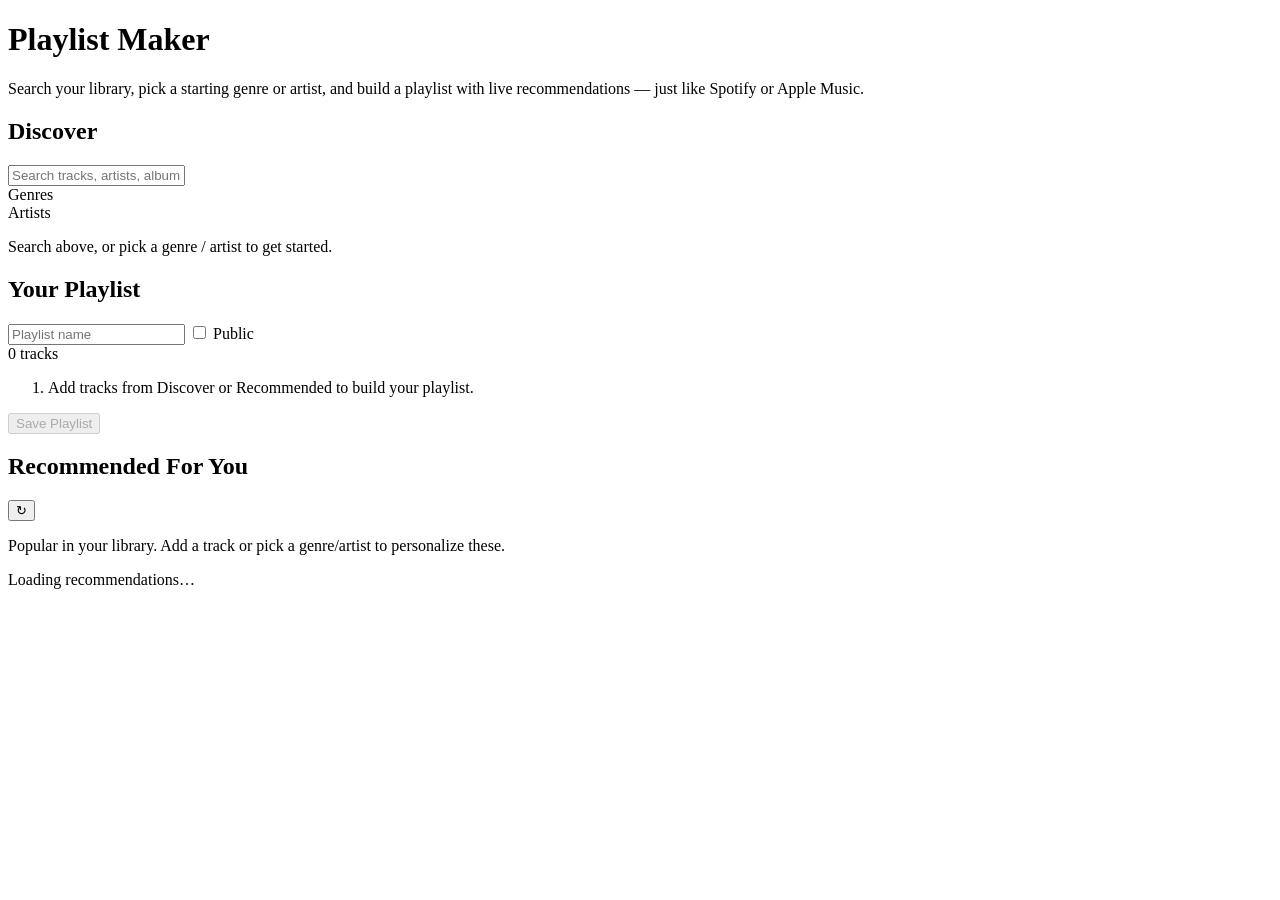
==== src/Jellyfin.Plugin.PlaylistMaker/Web/playlistmaker.html @ d02c1c67 "Add Playlist Maker Jellyfin plugin: sidebar builder UI + genre/artist recommendations Adds a "Playli" ====
<!DOCTYPE html>
<html>
<head>
    <title>Playlist Maker</title>
</head>
<body>
<div id="PlaylistMakerPage" data-role="page" class="page type-interior pluginConfigurationPage" data-require="emby-input,emby-button,emby-checkbox">
    <div data-role="content">
        <div class="content-primary">
            <div class="pmk-app">

                <header class="pmk-header">
                    <h1>Playlist Maker</h1>
                    <p class="pmk-subtitle">Search your library, pick a starting genre or artist, and build a playlist with live recommendations &mdash; just like Spotify or Apple Music.</p>
                </header>

                <div class="pmk-columns">

                    <!-- Discover / search column -->
                    <section class="pmk-panel pmk-discover">
                        <h2>Discover</h2>

                        <div class="pmk-searchRow">
                            <input is="emby-input" id="pmkSearchInput" type="text" placeholder="Search tracks, artists, albums&hellip;" class="pmk-searchInput" />
                        </div>

                        <div class="pmk-chipGroup" id="pmkGenreChips">
                            <span class="pmk-chipLabel">Genres</span>
                        </div>
                        <div class="pmk-chipGroup" id="pmkArtistChips">
                            <span class="pmk-chipLabel">Artists</span>
                        </div>

                        <div class="pmk-results" id="pmkSearchResults">
                            <p class="pmk-empty">Search above, or pick a genre / artist to get started.</p>
                        </div>
                    </section>

                    <!-- Draft playlist column -->
                    <section class="pmk-panel pmk-draft">
                        <h2>Your Playlist</h2>

                        <div class="pmk-draftMeta">
                            <input is="emby-input" id="pmkPlaylistName" type="text" placeholder="Playlist name" class="pmk-nameInput" />
                            <label class="pmk-publicToggle">
                                <input is="emby-checkbox" type="checkbox" id="pmkPlaylistPublic" />
                                <span>Public</span>
                            </label>
                        </div>

                        <div class="pmk-draftSummary" id="pmkDraftSummary">0 tracks</div>

                        <ol class="pmk-draftList" id="pmkDraftList">
                            <li class="pmk-empty">Add tracks from Discover or Recommended to build your playlist.</li>
                        </ol>

                        <button is="emby-button" type="button" id="pmkSaveButton" class="raised button-submit pmk-saveButton" disabled>
                            Save Playlist
                        </button>
                        <div class="pmk-status" id="pmkStatus"></div>
                    </section>

                    <!-- Recommendations column -->
                    <section class="pmk-panel pmk-recommend">
                        <div class="pmk-recommendHeader">
                            <h2>Recommended For You</h2>
                            <button is="emby-button" type="button" id="pmkShuffleButton" class="pmk-shuffleButton" title="Refresh suggestions">&#8635;</button>
                        </div>
                        <p class="pmk-recommendHint" id="pmkRecommendHint">Popular in your library. Add a track or pick a genre/artist to personalize these.</p>
                        <div class="pmk-results" id="pmkRecommendResults">
                            <p class="pmk-empty">Loading recommendations&hellip;</p>
                        </div>
                    </section>

                </div>
            </div>
        </div>
    </div>
</div>
<script type="text/javascript" src="playlistmaker.js"></script>
</body>
</html>
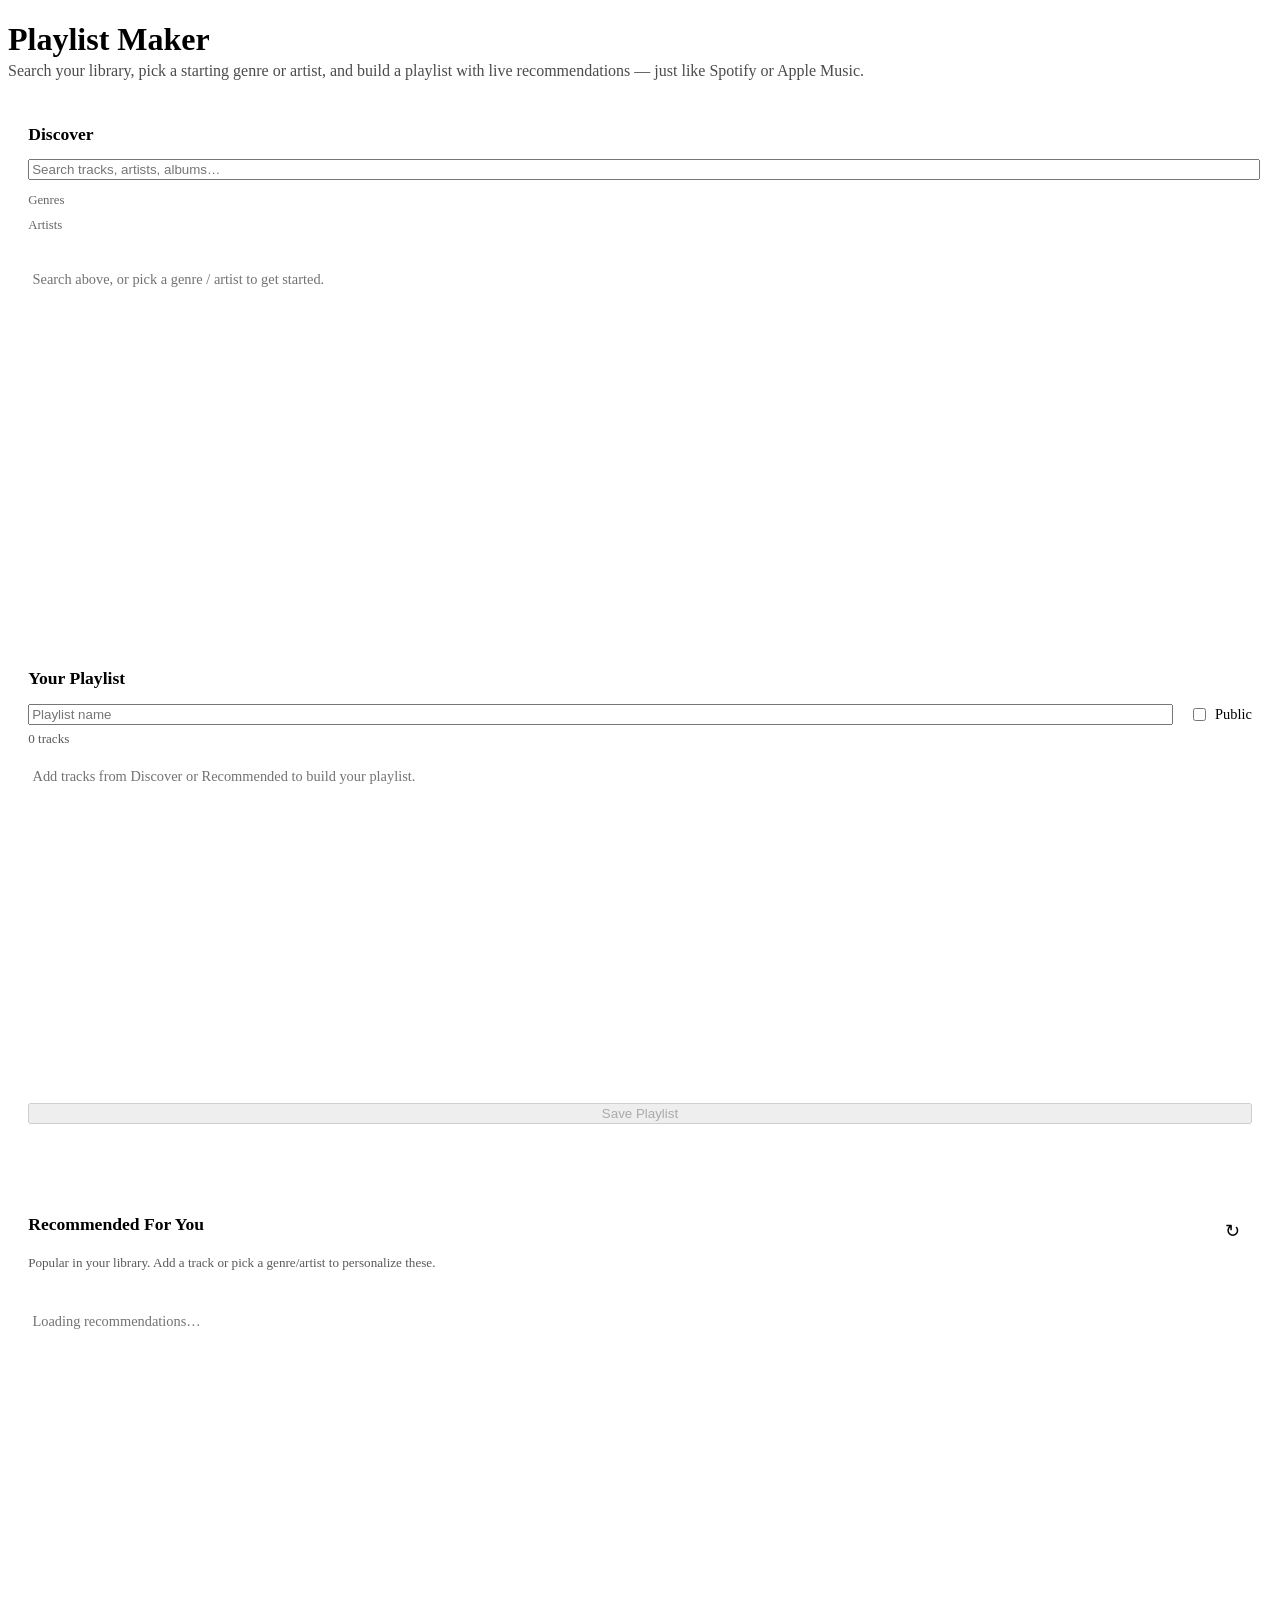
==== commit 791068c8: "Fix web UI: page never ran, CSS never loaded, JSON casing mismatch Root causes, verified against Jel" ====
--- a/src/Jellyfin.Plugin.PlaylistMaker/Web/playlistmaker.html
+++ b/src/Jellyfin.Plugin.PlaylistMaker/Web/playlistmaker.html
@@ -7,6 +7,248 @@
 <div id="PlaylistMakerPage" data-role="page" class="page type-interior pluginConfigurationPage" data-require="emby-input,emby-button,emby-checkbox">
     <div data-role="content">
         <div class="content-primary">
+            <style>
+                .pmk-app {
+                    max-width: 1500px;
+                    margin: 0 auto;
+                }
+
+                .pmk-header h1 {
+                    margin-bottom: 0.1em;
+                }
+
+                .pmk-subtitle {
+                    opacity: 0.7;
+                    max-width: 60em;
+                    margin-top: 0;
+                }
+
+                .pmk-columns {
+                    display: grid;
+                    grid-template-columns: 1.1fr 1fr 1.1fr;
+                    gap: 1.5em;
+                    align-items: start;
+                    margin-top: 1.5em;
+                }
+
+                @media (max-width: 100em) {
+                    .pmk-columns {
+                        grid-template-columns: 1fr;
+                    }
+                }
+
+                .pmk-panel {
+                    background: rgba(255, 255, 255, 0.04);
+                    border: 1px solid rgba(255, 255, 255, 0.08);
+                    border-radius: 0.6em;
+                    padding: 1.2em;
+                    min-height: 30em;
+                    display: flex;
+                    flex-direction: column;
+                }
+
+                .pmk-panel h2 {
+                    margin-top: 0;
+                    font-size: 1.1em;
+                }
+
+                .pmk-searchRow {
+                    margin-bottom: 0.8em;
+                }
+
+                .pmk-searchInput {
+                    width: 100%;
+                }
+
+                .pmk-chipGroup {
+                    display: flex;
+                    flex-wrap: wrap;
+                    align-items: center;
+                    gap: 0.4em;
+                    margin-bottom: 0.6em;
+                }
+
+                .pmk-chipLabel {
+                    font-size: 0.8em;
+                    opacity: 0.6;
+                    margin-right: 0.3em;
+                }
+
+                .pmk-chip {
+                    border: 1px solid rgba(255, 255, 255, 0.2);
+                    background: transparent;
+                    color: inherit;
+                    border-radius: 999px;
+                    padding: 0.25em 0.9em;
+                    font-size: 0.85em;
+                    cursor: pointer;
+                    transition: background 0.15s ease, border-color 0.15s ease;
+                }
+
+                .pmk-chip:hover {
+                    border-color: rgba(0, 164, 220, 0.8);
+                }
+
+                .pmk-chip.pmk-chipActive {
+                    background: rgba(0, 164, 220, 0.9);
+                    border-color: rgba(0, 164, 220, 0.9);
+                    color: #fff;
+                }
+
+                .pmk-results {
+                    flex: 1;
+                    overflow-y: auto;
+                    max-height: 42em;
+                }
+
+                .pmk-trackRow {
+                    display: flex;
+                    align-items: center;
+                    justify-content: space-between;
+                    gap: 0.6em;
+                    padding: 0.5em 0.3em;
+                    border-bottom: 1px solid rgba(255, 255, 255, 0.06);
+                }
+
+                .pmk-trackRow:last-child {
+                    border-bottom: none;
+                }
+
+                .pmk-trackInfo {
+                    min-width: 0;
+                    flex: 1;
+                }
+
+                .pmk-trackName {
+                    font-weight: 600;
+                    white-space: nowrap;
+                    overflow: hidden;
+                    text-overflow: ellipsis;
+                }
+
+                .pmk-trackMeta {
+                    font-size: 0.82em;
+                    opacity: 0.65;
+                    white-space: nowrap;
+                    overflow: hidden;
+                    text-overflow: ellipsis;
+                }
+
+                .pmk-trackReason {
+                    font-size: 0.78em;
+                    color: rgba(0, 164, 220, 0.9);
+                    margin-top: 0.15em;
+                }
+
+                .pmk-trackAction {
+                    flex-shrink: 0;
+                    border-radius: 999px;
+                    border: 1px solid rgba(255, 255, 255, 0.35);
+                    background: transparent;
+                    color: inherit;
+                    font-size: 0.85em;
+                    padding: 0.35em 1.1em;
+                    cursor: pointer;
+                }
+
+                .pmk-trackAction:hover {
+                    border-color: rgba(0, 164, 220, 0.9);
+                    color: rgba(0, 164, 220, 0.9);
+                }
+
+                .pmk-trackAction.pmk-removeAction:hover {
+                    border-color: #e0455b;
+                    color: #e0455b;
+                }
+
+                .pmk-empty {
+                    opacity: 0.55;
+                    font-size: 0.9em;
+                    padding: 1em 0.3em;
+                }
+
+                .pmk-draftMeta {
+                    display: flex;
+                    align-items: center;
+                    gap: 1em;
+                    margin-bottom: 0.4em;
+                }
+
+                .pmk-nameInput {
+                    flex: 1;
+                }
+
+                .pmk-publicToggle {
+                    display: flex;
+                    align-items: center;
+                    gap: 0.4em;
+                    white-space: nowrap;
+                    font-size: 0.9em;
+                }
+
+                .pmk-draftSummary {
+                    font-size: 0.82em;
+                    opacity: 0.65;
+                    margin-bottom: 0.5em;
+                }
+
+                .pmk-draftList {
+                    list-style: none;
+                    margin: 0;
+                    padding: 0;
+                    flex: 1;
+                    overflow-y: auto;
+                    max-height: 34em;
+                }
+
+                .pmk-saveButton {
+                    margin-top: 1em;
+                    width: 100%;
+                }
+
+                .pmk-status {
+                    margin-top: 0.6em;
+                    font-size: 0.85em;
+                    min-height: 1.2em;
+                }
+
+                .pmk-status.pmk-statusError {
+                    color: #e0455b;
+                }
+
+                .pmk-status.pmk-statusOk {
+                    color: #3fbf5f;
+                }
+
+                .pmk-recommendHeader {
+                    display: flex;
+                    align-items: center;
+                    justify-content: space-between;
+                }
+
+                .pmk-shuffleButton {
+                    background: transparent;
+                    border: 1px solid rgba(255, 255, 255, 0.2);
+                    color: inherit;
+                    border-radius: 50%;
+                    width: 2.2em;
+                    height: 2.2em;
+                    cursor: pointer;
+                    font-size: 1.1em;
+                }
+
+                .pmk-shuffleButton:hover {
+                    border-color: rgba(0, 164, 220, 0.9);
+                    color: rgba(0, 164, 220, 0.9);
+                }
+
+                .pmk-recommendHint {
+                    font-size: 0.82em;
+                    opacity: 0.65;
+                    margin-top: 0.3em;
+                }
+            </style>
+
             <div class="pmk-app">
 
                 <header class="pmk-header">
@@ -74,9 +316,329 @@
 
                 </div>
             </div>
+
+            <script type="text/javascript">
+                (function () {
+                    'use strict';
+
+                    var pageEl = document.querySelector('#PlaylistMakerPage');
+                    if (!pageEl) {
+                        return;
+                    }
+
+                    var CHIP_LIMIT = 24;
+
+                    var state = {
+                        userId: null,
+                        draft: [],
+                        selectedGenres: new Set(),
+                        selectedArtists: new Set(),
+                        searchTimer: null,
+                        recommendTimer: null
+                    };
+
+                    function buildQuery(params) {
+                        var usp = new URLSearchParams();
+                        Object.keys(params || {}).forEach(function (key) {
+                            var value = params[key];
+                            if (value === undefined || value === null || value === '') {
+                                return;
+                            }
+                            if (Array.isArray(value)) {
+                                value.forEach(function (v) { usp.append(key, v); });
+                            } else {
+                                usp.append(key, value);
+                            }
+                        });
+                        var qs = usp.toString();
+                        return qs ? ('?' + qs) : '';
+                    }
+
+                    function apiGet(path, params) {
+                        var url = ApiClient.getUrl(path) + buildQuery(params);
+                        return ApiClient.getJSON(url);
+                    }
+
+                    function apiPostJson(path, body) {
+                        var url = ApiClient.getUrl(path);
+                        return ApiClient.ajax({
+                            type: 'POST',
+                            url: url,
+                            data: JSON.stringify(body),
+                            contentType: 'application/json',
+                            dataType: 'json'
+                        });
+                    }
+
+                    function formatDuration(ticks) {
+                        if (!ticks) {
+                            return '';
+                        }
+                        var totalSeconds = Math.round(ticks / 10000000);
+                        var minutes = Math.floor(totalSeconds / 60);
+                        var seconds = totalSeconds % 60;
+                        return minutes + ':' + (seconds < 10 ? '0' : '') + seconds;
+                    }
+
+                    function clearChildren(el) {
+                        while (el.firstChild) {
+                            el.removeChild(el.firstChild);
+                        }
+                    }
+
+                    function trackMetaText(track) {
+                        var parts = [];
+                        if (track.Artists && track.Artists.length) {
+                            parts.push(track.Artists.join(', '));
+                        }
+                        if (track.Album) {
+                            parts.push(track.Album);
+                        }
+                        var duration = formatDuration(track.RunTimeTicks);
+                        if (duration) {
+                            parts.push(duration);
+                        }
+                        return parts.join(' • ');
+                    }
+
+                    function buildTrackRow(track, options) {
+                        var row = document.createElement('div');
+                        row.className = 'pmk-trackRow';
+
+                        var info = document.createElement('div');
+                        info.className = 'pmk-trackInfo';
+
+                        var name = document.createElement('div');
+                        name.className = 'pmk-trackName';
+                        name.textContent = track.Name;
+                        info.appendChild(name);
+
+                        var meta = document.createElement('div');
+                        meta.className = 'pmk-trackMeta';
+                        meta.textContent = trackMetaText(track);
+                        info.appendChild(meta);
+
+                        if (track.MatchReason) {
+                            var reason = document.createElement('div');
+                            reason.className = 'pmk-trackReason';
+                            reason.textContent = track.MatchReason;
+                            info.appendChild(reason);
+                        }
+
+                        row.appendChild(info);
+
+                        var action = document.createElement('button');
+                        action.type = 'button';
+                        action.className = 'pmk-trackAction' + (options.remove ? ' pmk-removeAction' : '');
+                        action.textContent = options.remove ? 'Remove' : 'Add';
+                        action.title = options.remove ? 'Remove from playlist' : 'Add to playlist';
+                        action.addEventListener('click', function () { options.onClick(track); });
+                        row.appendChild(action);
+
+                        return row;
+                    }
+
+                    function renderList(container, tracks, options) {
+                        clearChildren(container);
+                        if (!tracks || tracks.length === 0) {
+                            var empty = document.createElement('p');
+                            empty.className = 'pmk-empty';
+                            empty.textContent = options.emptyText;
+                            container.appendChild(empty);
+                            return;
+                        }
+                        tracks.forEach(function (track) {
+                            container.appendChild(buildTrackRow(track, options));
+                        });
+                    }
+
+                    function renderChips(container, label, items, selectedSet) {
+                        clearChildren(container);
+                        var labelEl = document.createElement('span');
+                        labelEl.className = 'pmk-chipLabel';
+                        labelEl.textContent = label;
+                        container.appendChild(labelEl);
+
+                        items.slice(0, CHIP_LIMIT).forEach(function (item) {
+                            var chip = document.createElement('button');
+                            chip.type = 'button';
+                            chip.className = 'pmk-chip' + (selectedSet.has(item) ? ' pmk-chipActive' : '');
+                            chip.textContent = item;
+                            chip.addEventListener('click', function () {
+                                if (selectedSet.has(item)) {
+                                    selectedSet.delete(item);
+                                } else {
+                                    selectedSet.add(item);
+                                }
+                                chip.classList.toggle('pmk-chipActive');
+                                scheduleRecommendationRefresh(0);
+                            });
+                            container.appendChild(chip);
+                        });
+                    }
+
+                    function draftIds() {
+                        return state.draft.map(function (t) { return t.Id; });
+                    }
+
+                    function renderDraft() {
+                        var listEl = pageEl.querySelector('#pmkDraftList');
+                        var summaryEl = pageEl.querySelector('#pmkDraftSummary');
+                        var saveButton = pageEl.querySelector('#pmkSaveButton');
+
+                        renderList(listEl, state.draft, {
+                            remove: true,
+                            emptyText: 'Add tracks from Discover or Recommended to build your playlist.',
+                            onClick: function (track) { removeFromDraft(track.Id); }
+                        });
+
+                        var totalTicks = state.draft.reduce(function (sum, t) { return sum + (t.RunTimeTicks || 0); }, 0);
+                        var totalMinutes = Math.round(totalTicks / 10000000 / 60);
+                        summaryEl.textContent = state.draft.length + (state.draft.length === 1 ? ' track' : ' tracks') +
+                            (totalMinutes > 0 ? ' • ~' + totalMinutes + ' min' : '');
+
+                        saveButton.disabled = state.draft.length === 0;
+                    }
+
+                    function addToDraft(track) {
+                        if (state.draft.some(function (t) { return t.Id === track.Id; })) {
+                            return;
+                        }
+                        state.draft.push(track);
+                        renderDraft();
+                        scheduleRecommendationRefresh(0);
+                    }
+
+                    function removeFromDraft(id) {
+                        state.draft = state.draft.filter(function (t) { return t.Id !== id; });
+                        renderDraft();
+                        scheduleRecommendationRefresh(0);
+                    }
+
+                    function showStatus(message, isError) {
+                        var statusEl = pageEl.querySelector('#pmkStatus');
+                        statusEl.textContent = message;
+                        statusEl.className = 'pmk-status ' + (isError ? 'pmk-statusError' : 'pmk-statusOk');
+                    }
+
+                    function runSearch(query) {
+                        var resultsEl = pageEl.querySelector('#pmkSearchResults');
+                        if (!query) {
+                            renderList(resultsEl, [], { emptyText: 'Search above, or pick a genre / artist to get started.' });
+                            return;
+                        }
+                        apiGet('PlaylistMaker/Search', { userId: state.userId, query: query, limit: 30 })
+                            .then(function (tracks) {
+                                renderList(resultsEl, tracks, {
+                                    remove: false,
+                                    emptyText: 'No matches found.',
+                                    onClick: addToDraft
+                                });
+                            })
+                            .catch(function (err) {
+                                renderList(resultsEl, [], { emptyText: 'Search failed: ' + (err && err.statusText ? err.statusText : 'unknown error') });
+                            });
+                    }
+
+                    function scheduleRecommendationRefresh(delay) {
+                        window.clearTimeout(state.recommendTimer);
+                        state.recommendTimer = window.setTimeout(refreshRecommendations, delay === undefined ? 250 : delay);
+                    }
+
+                    function refreshRecommendations() {
+                        var resultsEl = pageEl.querySelector('#pmkRecommendResults');
+                        var hintEl = pageEl.querySelector('#pmkRecommendHint');
+
+                        var hasSeed = state.draft.length > 0 || state.selectedGenres.size > 0 || state.selectedArtists.size > 0;
+                        hintEl.textContent = hasSeed
+                            ? 'Based on the tracks and genres/artists you’ve picked.'
+                            : 'Popular in your library. Add a track or pick a genre/artist to personalize these.';
+
+                        apiGet('PlaylistMaker/Recommendations', {
+                            userId: state.userId,
+                            seedItemIds: draftIds(),
+                            seedGenres: Array.from(state.selectedGenres),
+                            seedArtists: Array.from(state.selectedArtists),
+                            excludeItemIds: draftIds(),
+                            limit: 20
+                        }).then(function (tracks) {
+                            renderList(resultsEl, tracks, {
+                                remove: false,
+                                emptyText: 'No recommendations yet — try adding a track or picking a genre/artist.',
+                                onClick: addToDraft
+                            });
+                        }).catch(function (err) {
+                            renderList(resultsEl, [], { emptyText: 'Could not load recommendations: ' + (err && err.statusText ? err.statusText : 'unknown error') });
+                        });
+                    }
+
+                    function loadFacets() {
+                        apiGet('PlaylistMaker/Genres', { userId: state.userId }).then(function (genres) {
+                            renderChips(pageEl.querySelector('#pmkGenreChips'), 'Genres', genres || [], state.selectedGenres);
+                        }).catch(function () { /* non-fatal */ });
+
+                        apiGet('PlaylistMaker/Artists', { userId: state.userId }).then(function (artists) {
+                            renderChips(pageEl.querySelector('#pmkArtistChips'), 'Artists', artists || [], state.selectedArtists);
+                        }).catch(function () { /* non-fatal */ });
+                    }
+
+                    function savePlaylist() {
+                        var nameInput = pageEl.querySelector('#pmkPlaylistName');
+                        var publicCheckbox = pageEl.querySelector('#pmkPlaylistPublic');
+                        var saveButton = pageEl.querySelector('#pmkSaveButton');
+                        var name = nameInput.value.trim();
+
+                        if (!name) {
+                            showStatus('Give your playlist a name first.', true);
+                            return;
+                        }
+                        if (state.draft.length === 0) {
+                            showStatus('Add at least one track first.', true);
+                            return;
+                        }
+
+                        saveButton.disabled = true;
+                        apiPostJson('PlaylistMaker/Playlists', {
+                            Name: name,
+                            UserId: state.userId,
+                            ItemIds: draftIds(),
+                            Public: !!publicCheckbox.checked
+                        }).then(function () {
+                            showStatus('Saved "' + name + '" with ' + state.draft.length + ' tracks.', false);
+                        }).catch(function (err) {
+                            showStatus('Could not save playlist: ' + (err && err.statusText ? err.statusText : 'unknown error'), true);
+                        }).finally(function () {
+                            saveButton.disabled = state.draft.length === 0;
+                        });
+                    }
+
+                    function init() {
+                        state.userId = ApiClient.getCurrentUserId();
+                        state.draft = [];
+                        state.selectedGenres = new Set();
+                        state.selectedArtists = new Set();
+
+                        renderDraft();
+                        loadFacets();
+                        refreshRecommendations();
+
+                        var searchInput = pageEl.querySelector('#pmkSearchInput');
+                        searchInput.value = '';
+                        searchInput.addEventListener('input', function () {
+                            var value = searchInput.value.trim();
+                            window.clearTimeout(state.searchTimer);
+                            state.searchTimer = window.setTimeout(function () { runSearch(value); }, 300);
+                        });
+
+                        pageEl.querySelector('#pmkSaveButton').addEventListener('click', savePlaylist);
+                        pageEl.querySelector('#pmkShuffleButton').addEventListener('click', function () { refreshRecommendations(); });
+                    }
+
+                    pageEl.addEventListener('pageshow', init);
+                }());
+            </script>
         </div>
     </div>
 </div>
-<script type="text/javascript" src="playlistmaker.js"></script>
 </body>
 </html>
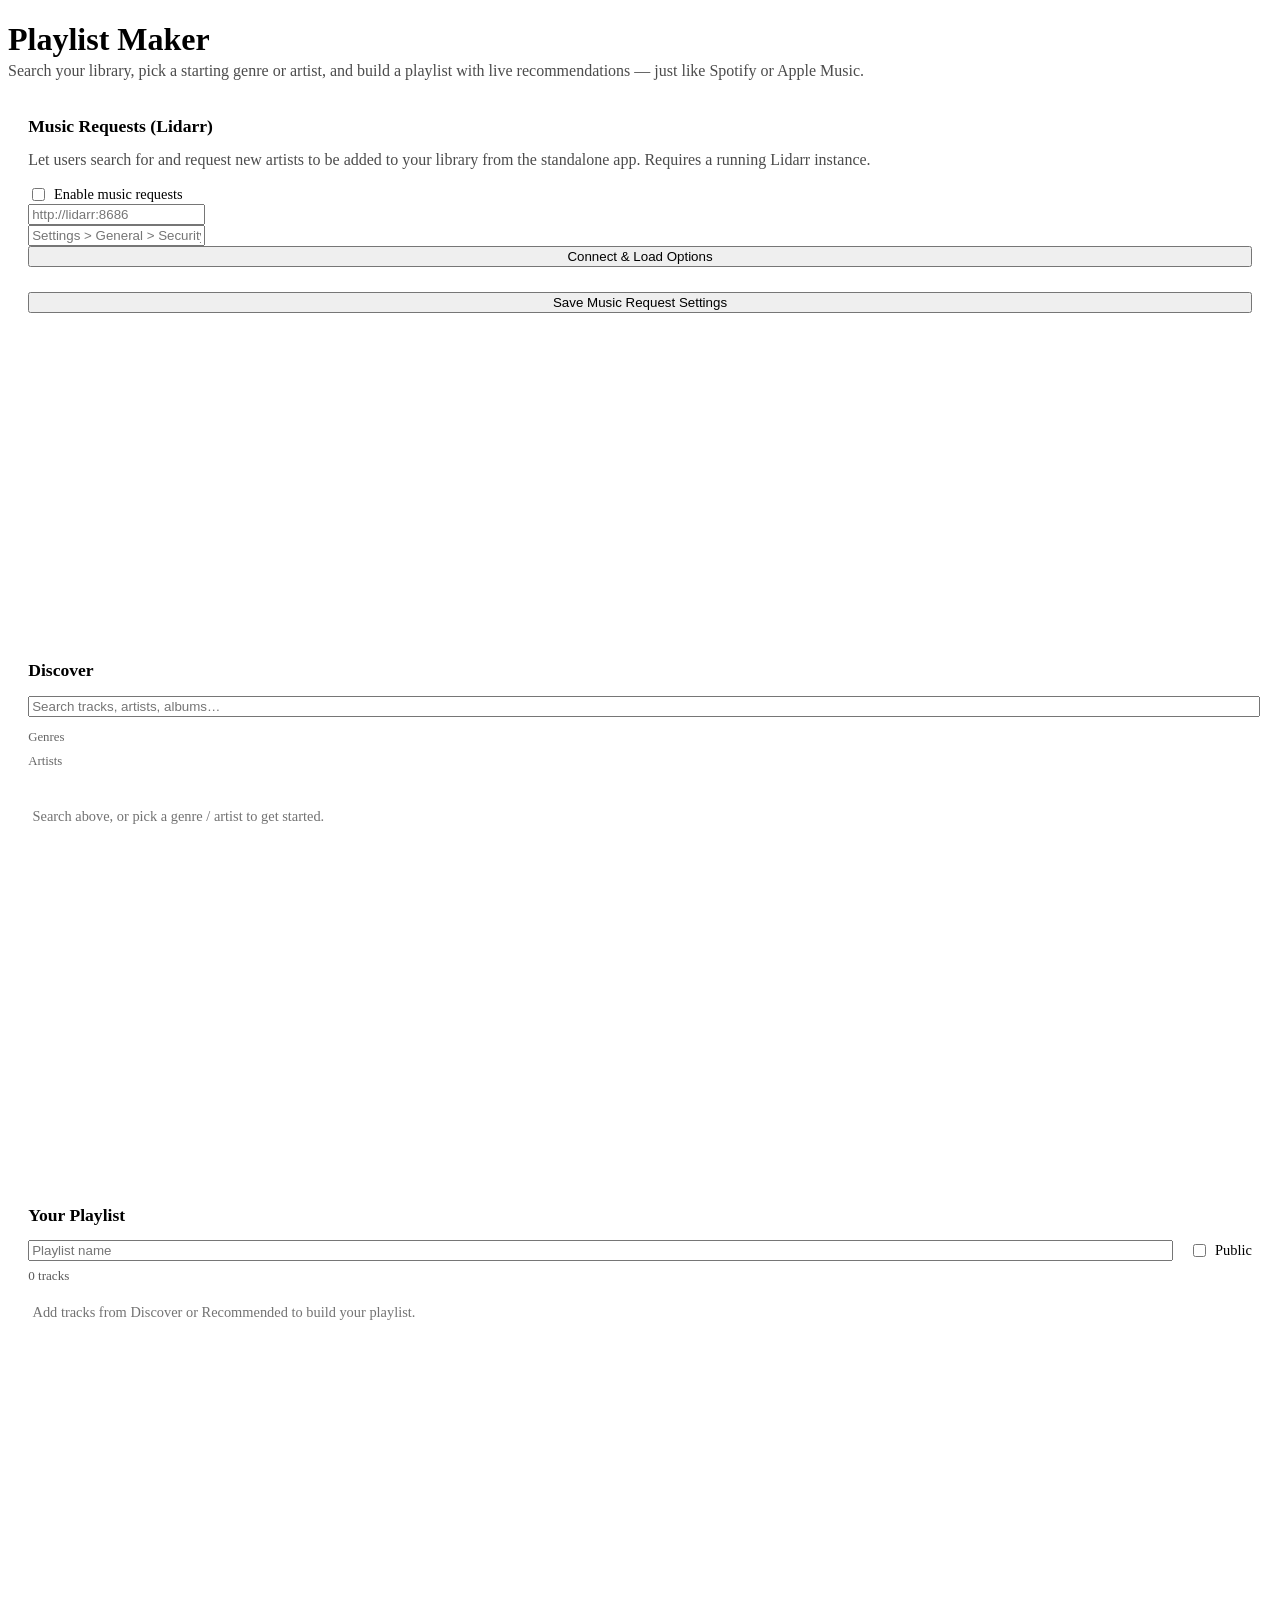
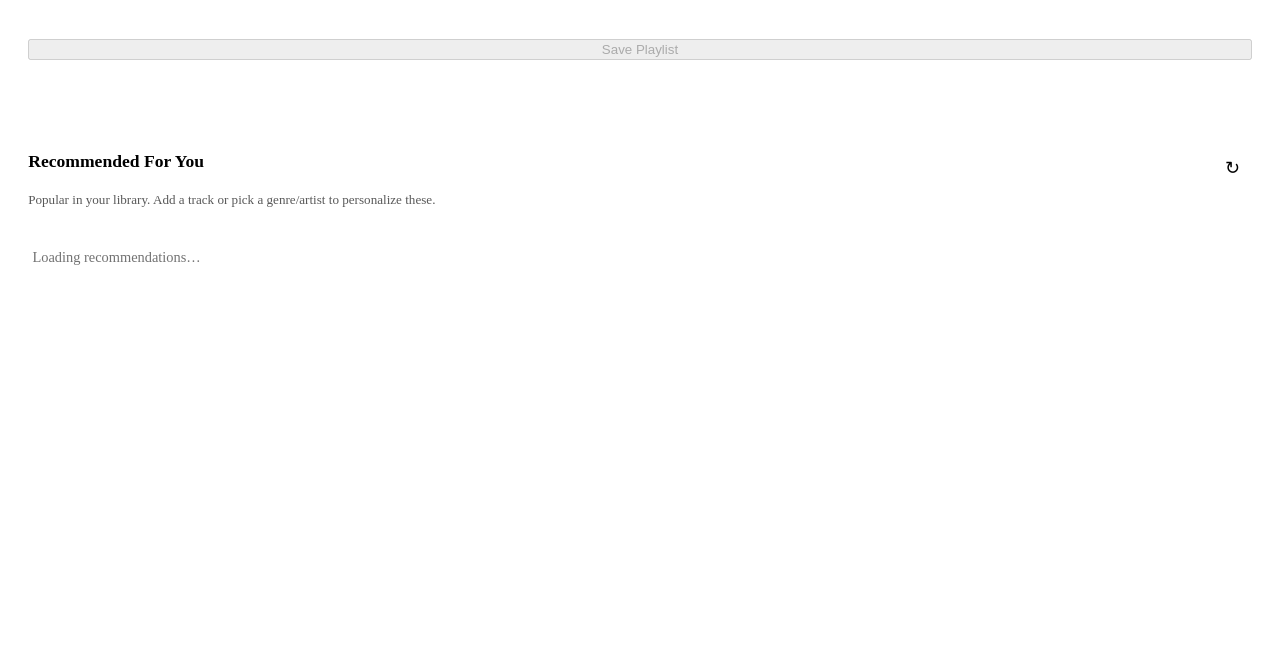
==== commit fbf882c8: "Add Request Music: search and request artists via Lidarr - New ILidarrService/LidarrService talks di" ====
--- a/src/Jellyfin.Plugin.PlaylistMaker/Web/playlistmaker.html
+++ b/src/Jellyfin.Plugin.PlaylistMaker/Web/playlistmaker.html
@@ -4,7 +4,7 @@
     <title>Playlist Maker</title>
 </head>
 <body>
-<div id="PlaylistMakerPage" data-role="page" class="page type-interior pluginConfigurationPage" data-require="emby-input,emby-button,emby-checkbox">
+<div id="PlaylistMakerPage" data-role="page" class="page type-interior pluginConfigurationPage" data-require="emby-input,emby-button,emby-checkbox,emby-select">
     <div data-role="content">
         <div class="content-primary">
             <style>
@@ -35,6 +35,10 @@
                     .pmk-columns {
                         grid-template-columns: 1fr;
                     }
+                }
+
+                .pmk-columns > * {
+                    min-width: 0;
                 }
 
                 .pmk-panel {
@@ -45,6 +49,7 @@
                     min-height: 30em;
                     display: flex;
                     flex-direction: column;
+                    min-width: 0;
                 }
 
                 .pmk-panel h2 {
@@ -83,6 +88,10 @@
                     font-size: 0.85em;
                     cursor: pointer;
                     transition: background 0.15s ease, border-color 0.15s ease;
+                    max-width: 16em;
+                    overflow: hidden;
+                    text-overflow: ellipsis;
+                    white-space: nowrap;
                 }
 
                 .pmk-chip:hover {
@@ -255,6 +264,39 @@
                     <h1>Playlist Maker</h1>
                     <p class="pmk-subtitle">Search your library, pick a starting genre or artist, and build a playlist with live recommendations &mdash; just like Spotify or Apple Music.</p>
                 </header>
+
+                <section class="pmk-panel pmk-lidarrSettings" style="margin-bottom: 1.5em;">
+                    <h2>Music Requests (Lidarr)</h2>
+                    <p class="pmk-subtitle">Let users search for and request new artists to be added to your library from the standalone app. Requires a running Lidarr instance.</p>
+
+                    <label class="pmk-publicToggle">
+                        <input is="emby-checkbox" type="checkbox" id="pmkLidarrEnabled" />
+                        <span>Enable music requests</span>
+                    </label>
+
+                    <div class="inputContainer">
+                        <input is="emby-input" id="pmkLidarrBaseUrl" type="text" label="Lidarr URL" placeholder="http://lidarr:8686" />
+                    </div>
+                    <div class="inputContainer">
+                        <input is="emby-input" id="pmkLidarrApiKey" type="text" label="Lidarr API Key" placeholder="Settings &gt; General &gt; Security in Lidarr" />
+                    </div>
+
+                    <button is="emby-button" type="button" id="pmkLidarrTestButton" class="raised">Connect &amp; Load Options</button>
+                    <span class="pmk-status" id="pmkLidarrTestStatus"></span>
+
+                    <div class="inputContainer" id="pmkLidarrRootFolderField" hidden>
+                        <select is="emby-select" id="pmkLidarrRootFolder" label="Root Folder"></select>
+                    </div>
+                    <div class="inputContainer" id="pmkLidarrQualityField" hidden>
+                        <select is="emby-select" id="pmkLidarrQualityProfile" label="Quality Profile"></select>
+                    </div>
+                    <div class="inputContainer" id="pmkLidarrMetadataField" hidden>
+                        <select is="emby-select" id="pmkLidarrMetadataProfile" label="Metadata Profile"></select>
+                    </div>
+
+                    <button is="emby-button" type="button" id="pmkLidarrSaveButton" class="raised button-submit">Save Music Request Settings</button>
+                    <div class="pmk-status" id="pmkLidarrSaveStatus"></div>
+                </section>
 
                 <div class="pmk-columns">
 
@@ -328,13 +370,16 @@
 
                     var CHIP_LIMIT = 24;
 
+                    var PLUGIN_ID = 'f3b1a7f0-4b9a-4e9c-9c1e-8a2b6d5e7c11';
+
                     var state = {
                         userId: null,
                         draft: [],
                         selectedGenres: new Set(),
                         selectedArtists: new Set(),
                         searchTimer: null,
-                        recommendTimer: null
+                        recommendTimer: null,
+                        lidarrConfig: null
                     };
 
                     function buildQuery(params) {
@@ -464,6 +509,7 @@
                             chip.type = 'button';
                             chip.className = 'pmk-chip' + (selectedSet.has(item) ? ' pmk-chipActive' : '');
                             chip.textContent = item;
+                            chip.title = item;
                             chip.addEventListener('click', function () {
                                 if (selectedSet.has(item)) {
                                     selectedSet.delete(item);
@@ -612,6 +658,109 @@
                         });
                     }
 
+                    function populateSelect(selectEl, options, selectedValue) {
+                        clearChildren(selectEl);
+                        options.forEach(function (opt) {
+                            var optionEl = document.createElement('option');
+                            optionEl.value = opt.Value;
+                            optionEl.textContent = opt.Label;
+                            selectEl.appendChild(optionEl);
+                        });
+                        if (selectedValue) {
+                            selectEl.value = selectedValue;
+                        }
+                    }
+
+                    function loadLidarrOptions(config) {
+                        var statusEl = pageEl.querySelector('#pmkLidarrTestStatus');
+                        statusEl.textContent = 'Connecting…';
+                        statusEl.className = 'pmk-status';
+
+                        return Promise.all([
+                            apiGet('PlaylistMaker/MusicRequests/RootFolders'),
+                            apiGet('PlaylistMaker/MusicRequests/QualityProfiles'),
+                            apiGet('PlaylistMaker/MusicRequests/MetadataProfiles')
+                        ]).then(function (results) {
+                            var rootFolders = results[0] || [];
+                            var qualityProfiles = results[1] || [];
+                            var metadataProfiles = results[2] || [];
+
+                            pageEl.querySelector('#pmkLidarrRootFolderField').hidden = rootFolders.length === 0;
+                            pageEl.querySelector('#pmkLidarrQualityField').hidden = qualityProfiles.length === 0;
+                            pageEl.querySelector('#pmkLidarrMetadataField').hidden = metadataProfiles.length === 0;
+
+                            populateSelect(pageEl.querySelector('#pmkLidarrRootFolder'), rootFolders, config.LidarrRootFolderPath);
+                            populateSelect(pageEl.querySelector('#pmkLidarrQualityProfile'), qualityProfiles, String(config.LidarrQualityProfileId || ''));
+                            populateSelect(pageEl.querySelector('#pmkLidarrMetadataProfile'), metadataProfiles, String(config.LidarrMetadataProfileId || ''));
+
+                            statusEl.textContent = 'Connected. Pick your options below, then save.';
+                            statusEl.className = 'pmk-status pmk-statusOk';
+                        }).catch(function () {
+                            statusEl.textContent = 'Could not connect to Lidarr - check the URL and API key.';
+                            statusEl.className = 'pmk-status pmk-statusError';
+                        });
+                    }
+
+                    function loadLidarrConfig() {
+                        return ApiClient.getPluginConfiguration(PLUGIN_ID).then(function (config) {
+                            state.lidarrConfig = config;
+                            pageEl.querySelector('#pmkLidarrEnabled').checked = !!config.LidarrEnabled;
+                            pageEl.querySelector('#pmkLidarrBaseUrl').value = config.LidarrBaseUrl || '';
+                            pageEl.querySelector('#pmkLidarrApiKey').value = config.LidarrApiKey || '';
+
+                            if (config.LidarrBaseUrl && config.LidarrApiKey) {
+                                return loadLidarrOptions(config);
+                            }
+                        });
+                    }
+
+                    function connectLidarr() {
+                        var statusEl = pageEl.querySelector('#pmkLidarrTestStatus');
+                        var config = state.lidarrConfig || {};
+                        config.LidarrBaseUrl = pageEl.querySelector('#pmkLidarrBaseUrl').value.trim().replace(/\/+$/, '');
+                        config.LidarrApiKey = pageEl.querySelector('#pmkLidarrApiKey').value.trim();
+
+                        if (!config.LidarrBaseUrl || !config.LidarrApiKey) {
+                            statusEl.textContent = 'Enter a Lidarr URL and API key first.';
+                            statusEl.className = 'pmk-status pmk-statusError';
+                            return;
+                        }
+
+                        statusEl.textContent = 'Saving connection…';
+                        statusEl.className = 'pmk-status';
+
+                        ApiClient.updatePluginConfiguration(PLUGIN_ID, config).then(function () {
+                            state.lidarrConfig = config;
+                            return loadLidarrOptions(config);
+                        }).catch(function () {
+                            statusEl.textContent = 'Could not save the connection settings.';
+                            statusEl.className = 'pmk-status pmk-statusError';
+                        });
+                    }
+
+                    function saveLidarrSettings() {
+                        var saveStatusEl = pageEl.querySelector('#pmkLidarrSaveStatus');
+                        var config = state.lidarrConfig || {};
+                        config.LidarrEnabled = !!pageEl.querySelector('#pmkLidarrEnabled').checked;
+                        config.LidarrBaseUrl = pageEl.querySelector('#pmkLidarrBaseUrl').value.trim().replace(/\/+$/, '');
+                        config.LidarrApiKey = pageEl.querySelector('#pmkLidarrApiKey').value.trim();
+                        config.LidarrRootFolderPath = pageEl.querySelector('#pmkLidarrRootFolder').value || '';
+                        config.LidarrQualityProfileId = parseInt(pageEl.querySelector('#pmkLidarrQualityProfile').value, 10) || 0;
+                        config.LidarrMetadataProfileId = parseInt(pageEl.querySelector('#pmkLidarrMetadataProfile').value, 10) || 0;
+
+                        saveStatusEl.textContent = 'Saving…';
+                        saveStatusEl.className = 'pmk-status';
+
+                        ApiClient.updatePluginConfiguration(PLUGIN_ID, config).then(function () {
+                            state.lidarrConfig = config;
+                            saveStatusEl.textContent = 'Saved.';
+                            saveStatusEl.className = 'pmk-status pmk-statusOk';
+                        }).catch(function () {
+                            saveStatusEl.textContent = 'Could not save.';
+                            saveStatusEl.className = 'pmk-status pmk-statusError';
+                        });
+                    }
+
                     function init() {
                         state.userId = ApiClient.getCurrentUserId();
                         state.draft = [];
@@ -621,6 +770,7 @@
                         renderDraft();
                         loadFacets();
                         refreshRecommendations();
+                        loadLidarrConfig();
 
                         var searchInput = pageEl.querySelector('#pmkSearchInput');
                         searchInput.value = '';
@@ -632,6 +782,8 @@
 
                         pageEl.querySelector('#pmkSaveButton').addEventListener('click', savePlaylist);
                         pageEl.querySelector('#pmkShuffleButton').addEventListener('click', function () { refreshRecommendations(); });
+                        pageEl.querySelector('#pmkLidarrTestButton').addEventListener('click', connectLidarr);
+                        pageEl.querySelector('#pmkLidarrSaveButton').addEventListener('click', saveLidarrSettings);
                     }
 
                     pageEl.addEventListener('pageshow', init);
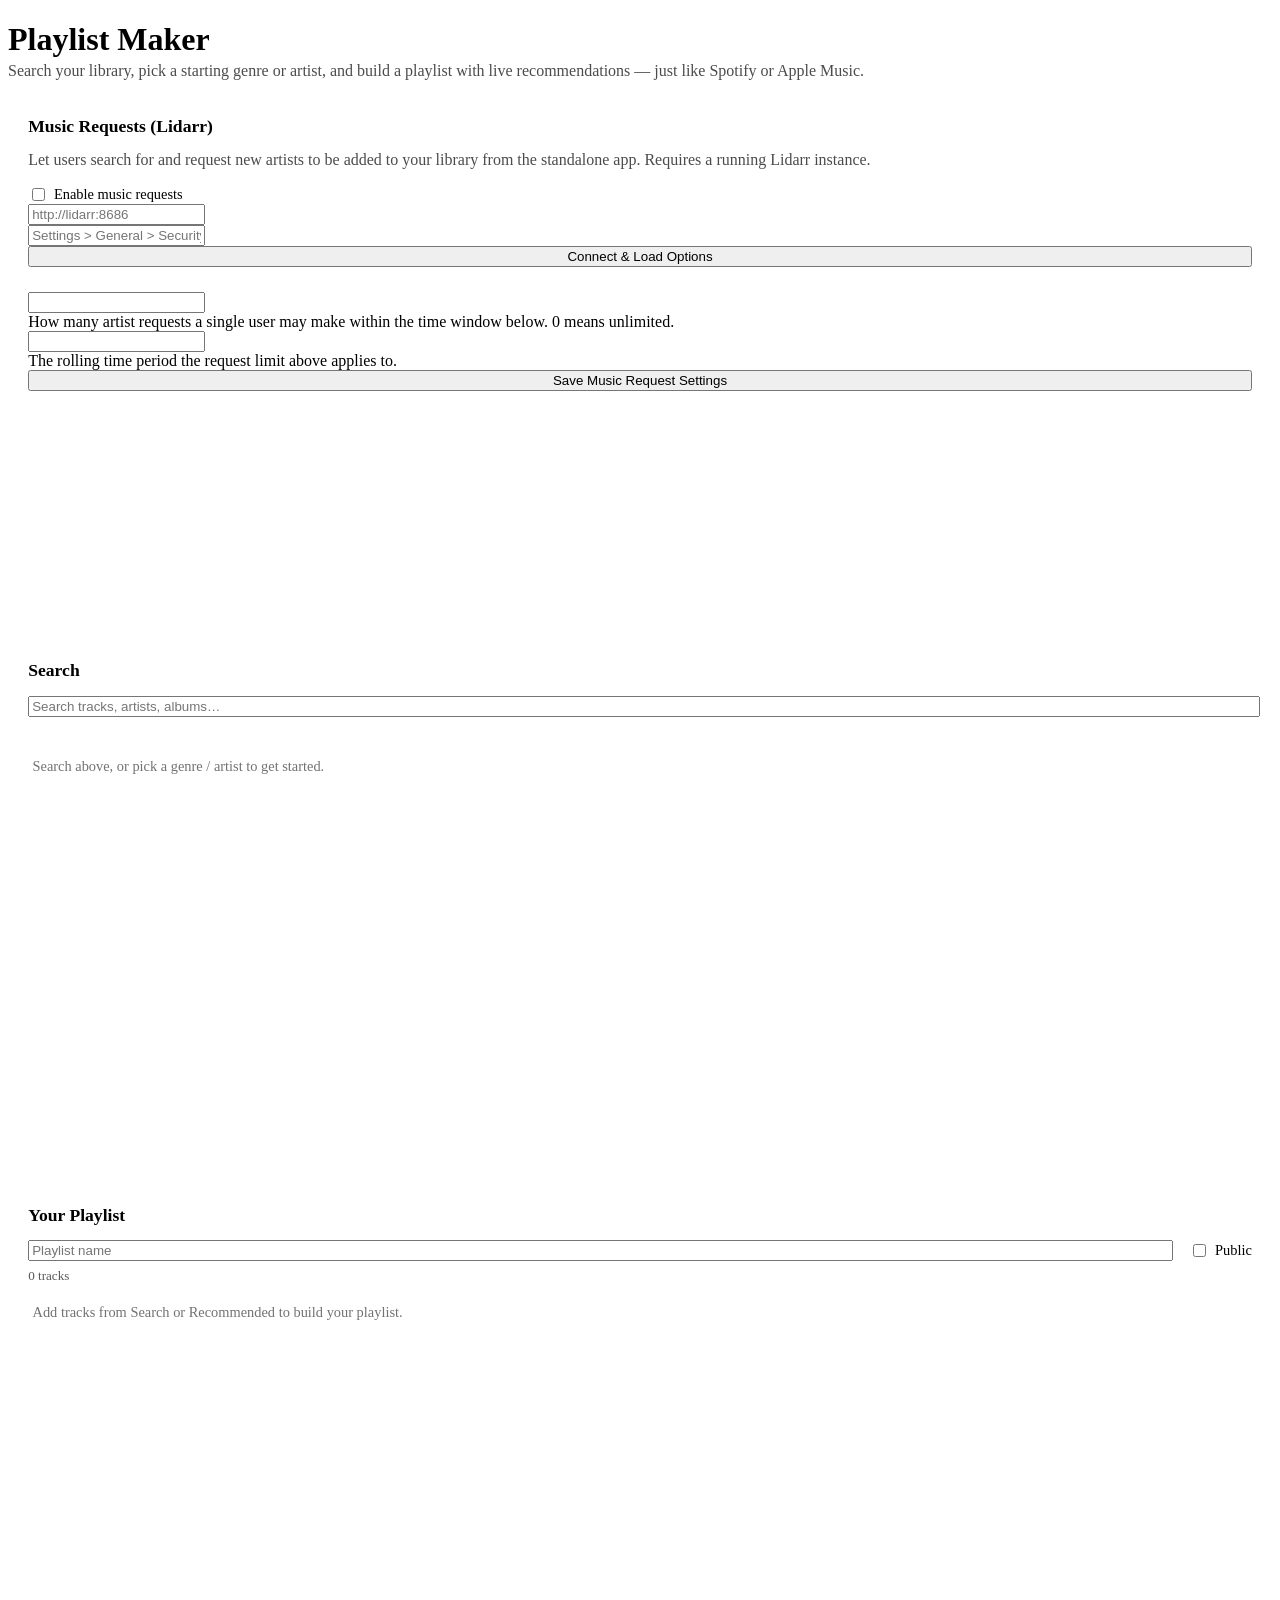
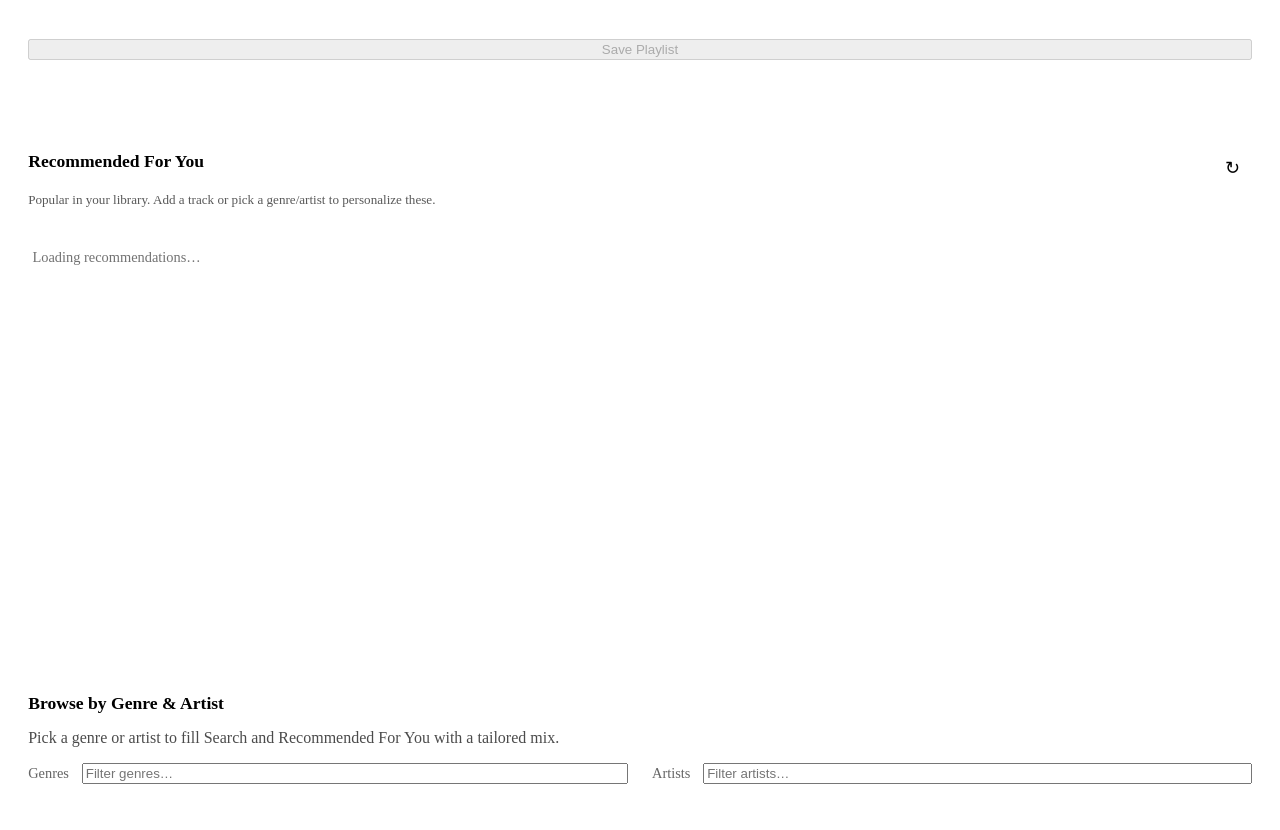
==== commit 9c513277: "Add Lidarr image fallback, fuzzy chip search, tiered recommendations, request rate limit - LidarrSer" ====
--- a/src/Jellyfin.Plugin.PlaylistMaker/Web/playlistmaker.html
+++ b/src/Jellyfin.Plugin.PlaylistMaker/Web/playlistmaker.html
@@ -104,6 +104,47 @@
                     color: #fff;
                 }
 
+                .pmk-browse {
+                    margin-top: 1.5em;
+                    min-height: 0;
+                }
+
+                .pmk-browseColumns {
+                    display: grid;
+                    grid-template-columns: 1fr 1fr;
+                    gap: 1.5em;
+                }
+
+                @media (max-width: 60em) {
+                    .pmk-browseColumns {
+                        grid-template-columns: 1fr;
+                    }
+                }
+
+                .pmk-browseGroupHeader {
+                    display: flex;
+                    align-items: center;
+                    justify-content: space-between;
+                    gap: 0.8em;
+                    margin-bottom: 0.5em;
+                }
+
+                .pmk-browseGroupHeader .pmk-chipLabel {
+                    font-size: 0.9em;
+                    margin-right: 0;
+                    flex-shrink: 0;
+                }
+
+                .pmk-filterInput {
+                    flex: 1;
+                    min-width: 0;
+                }
+
+                .pmk-chipEmpty {
+                    font-size: 0.85em;
+                    opacity: 0.55;
+                }
+
                 .pmk-results {
                     flex: 1;
                     overflow-y: auto;
@@ -294,25 +335,27 @@
                         <select is="emby-select" id="pmkLidarrMetadataProfile" label="Metadata Profile"></select>
                     </div>
 
+                    <div class="inputContainer">
+                        <input is="emby-input" id="pmkMaxRequestsPerUser" type="number" min="0" step="1" label="Max requests per user" />
+                        <div class="fieldDescription">How many artist requests a single user may make within the time window below. 0 means unlimited.</div>
+                    </div>
+                    <div class="inputContainer">
+                        <input is="emby-input" id="pmkRequestWindowHours" type="number" min="1" step="1" label="Time window (hours)" />
+                        <div class="fieldDescription">The rolling time period the request limit above applies to.</div>
+                    </div>
+
                     <button is="emby-button" type="button" id="pmkLidarrSaveButton" class="raised button-submit">Save Music Request Settings</button>
                     <div class="pmk-status" id="pmkLidarrSaveStatus"></div>
                 </section>
 
                 <div class="pmk-columns">
 
-                    <!-- Discover / search column -->
+                    <!-- Search column -->
                     <section class="pmk-panel pmk-discover">
-                        <h2>Discover</h2>
+                        <h2>Search</h2>
 
                         <div class="pmk-searchRow">
                             <input is="emby-input" id="pmkSearchInput" type="text" placeholder="Search tracks, artists, albums&hellip;" class="pmk-searchInput" />
-                        </div>
-
-                        <div class="pmk-chipGroup" id="pmkGenreChips">
-                            <span class="pmk-chipLabel">Genres</span>
-                        </div>
-                        <div class="pmk-chipGroup" id="pmkArtistChips">
-                            <span class="pmk-chipLabel">Artists</span>
                         </div>
 
                         <div class="pmk-results" id="pmkSearchResults">
@@ -335,7 +378,7 @@
                         <div class="pmk-draftSummary" id="pmkDraftSummary">0 tracks</div>
 
                         <ol class="pmk-draftList" id="pmkDraftList">
-                            <li class="pmk-empty">Add tracks from Discover or Recommended to build your playlist.</li>
+                            <li class="pmk-empty">Add tracks from Search or Recommended to build your playlist.</li>
                         </ol>
 
                         <button is="emby-button" type="button" id="pmkSaveButton" class="raised button-submit pmk-saveButton" disabled>
@@ -357,6 +400,27 @@
                     </section>
 
                 </div>
+
+                <section class="pmk-panel pmk-browse">
+                    <h2>Browse by Genre &amp; Artist</h2>
+                    <p class="pmk-subtitle">Pick a genre or artist to fill Search and Recommended For You with a tailored mix.</p>
+                    <div class="pmk-browseColumns">
+                        <div class="pmk-browseGroup">
+                            <div class="pmk-browseGroupHeader">
+                                <span class="pmk-chipLabel">Genres</span>
+                                <input is="emby-input" id="pmkGenreFilterInput" type="text" placeholder="Filter genres&hellip;" class="pmk-filterInput" />
+                            </div>
+                            <div class="pmk-chipGroup" id="pmkGenreChips"></div>
+                        </div>
+                        <div class="pmk-browseGroup">
+                            <div class="pmk-browseGroupHeader">
+                                <span class="pmk-chipLabel">Artists</span>
+                                <input is="emby-input" id="pmkArtistFilterInput" type="text" placeholder="Filter artists&hellip;" class="pmk-filterInput" />
+                            </div>
+                            <div class="pmk-chipGroup" id="pmkArtistChips"></div>
+                        </div>
+                    </div>
+                </section>
             </div>
 
             <script type="text/javascript">
@@ -497,30 +561,57 @@
                         });
                     }
 
-                    function renderChips(container, label, items, selectedSet) {
-                        clearChildren(container);
-                        var labelEl = document.createElement('span');
-                        labelEl.className = 'pmk-chipLabel';
-                        labelEl.textContent = label;
-                        container.appendChild(labelEl);
-
-                        items.slice(0, CHIP_LIMIT).forEach(function (item) {
-                            var chip = document.createElement('button');
-                            chip.type = 'button';
-                            chip.className = 'pmk-chip' + (selectedSet.has(item) ? ' pmk-chipActive' : '');
-                            chip.textContent = item;
-                            chip.title = item;
-                            chip.addEventListener('click', function () {
-                                if (selectedSet.has(item)) {
-                                    selectedSet.delete(item);
-                                } else {
-                                    selectedSet.add(item);
-                                }
-                                chip.classList.toggle('pmk-chipActive');
-                                scheduleRecommendationRefresh(0);
+                    // Strips everything but letters/digits before comparing, so "sam's", "sams",
+                    // and "sams'" are all treated as the same search term instead of punctuation
+                    // blocking the match.
+                    function normalizeForSearch(text) {
+                        return (text || '').toLowerCase().replace(/[^a-z0-9]/g, '');
+                    }
+
+                    function renderChips(container, label, items, selectedSet, filterInput) {
+                        function render() {
+                            clearChildren(container);
+                            var labelEl = document.createElement('span');
+                            labelEl.className = 'pmk-chipLabel';
+                            labelEl.textContent = label;
+                            container.appendChild(labelEl);
+
+                            var query = filterInput ? normalizeForSearch(filterInput.value) : '';
+                            var filtered = query
+                                ? items.filter(function (item) { return normalizeForSearch(item).indexOf(query) !== -1; })
+                                : items;
+
+                            if (query && filtered.length === 0) {
+                                var empty = document.createElement('span');
+                                empty.className = 'pmk-chipEmpty';
+                                empty.textContent = 'No matches.';
+                                container.appendChild(empty);
+                            }
+
+                            filtered.slice(0, CHIP_LIMIT).forEach(function (item) {
+                                var chip = document.createElement('button');
+                                chip.type = 'button';
+                                chip.className = 'pmk-chip' + (selectedSet.has(item) ? ' pmk-chipActive' : '');
+                                chip.textContent = item;
+                                chip.title = item;
+                                chip.addEventListener('click', function () {
+                                    if (selectedSet.has(item)) {
+                                        selectedSet.delete(item);
+                                    } else {
+                                        selectedSet.add(item);
+                                    }
+                                    chip.classList.toggle('pmk-chipActive');
+                                    scheduleRecommendationRefresh(0);
+                                });
+                                container.appendChild(chip);
                             });
-                            container.appendChild(chip);
-                        });
+                        }
+
+                        if (filterInput) {
+                            filterInput.addEventListener('input', render);
+                        }
+
+                        render();
                     }
 
                     function draftIds() {
@@ -534,7 +625,7 @@
 
                         renderList(listEl, state.draft, {
                             remove: true,
-                            emptyText: 'Add tracks from Discover or Recommended to build your playlist.',
+                            emptyText: 'Add tracks from Search or Recommended to build your playlist.',
                             onClick: function (track) { removeFromDraft(track.Id); }
                         });
 
@@ -620,11 +711,15 @@
 
                     function loadFacets() {
                         apiGet('PlaylistMaker/Genres', { userId: state.userId }).then(function (genres) {
-                            renderChips(pageEl.querySelector('#pmkGenreChips'), 'Genres', genres || [], state.selectedGenres);
+                            renderChips(
+                                pageEl.querySelector('#pmkGenreChips'), 'Genres', genres || [], state.selectedGenres,
+                                pageEl.querySelector('#pmkGenreFilterInput'));
                         }).catch(function () { /* non-fatal */ });
 
                         apiGet('PlaylistMaker/Artists', { userId: state.userId }).then(function (artists) {
-                            renderChips(pageEl.querySelector('#pmkArtistChips'), 'Artists', artists || [], state.selectedArtists);
+                            renderChips(
+                                pageEl.querySelector('#pmkArtistChips'), 'Artists', artists || [], state.selectedArtists,
+                                pageEl.querySelector('#pmkArtistFilterInput'));
                         }).catch(function () { /* non-fatal */ });
                     }
 
@@ -707,6 +802,8 @@
                             pageEl.querySelector('#pmkLidarrEnabled').checked = !!config.LidarrEnabled;
                             pageEl.querySelector('#pmkLidarrBaseUrl').value = config.LidarrBaseUrl || '';
                             pageEl.querySelector('#pmkLidarrApiKey').value = config.LidarrApiKey || '';
+                            pageEl.querySelector('#pmkMaxRequestsPerUser').value = config.MaxRequestsPerUser || 0;
+                            pageEl.querySelector('#pmkRequestWindowHours').value = config.RequestWindowHours || 24;
 
                             if (config.LidarrBaseUrl && config.LidarrApiKey) {
                                 return loadLidarrOptions(config);
@@ -747,6 +844,8 @@
                         config.LidarrRootFolderPath = pageEl.querySelector('#pmkLidarrRootFolder').value || '';
                         config.LidarrQualityProfileId = parseInt(pageEl.querySelector('#pmkLidarrQualityProfile').value, 10) || 0;
                         config.LidarrMetadataProfileId = parseInt(pageEl.querySelector('#pmkLidarrMetadataProfile').value, 10) || 0;
+                        config.MaxRequestsPerUser = parseInt(pageEl.querySelector('#pmkMaxRequestsPerUser').value, 10) || 0;
+                        config.RequestWindowHours = parseInt(pageEl.querySelector('#pmkRequestWindowHours').value, 10) || 24;
 
                         saveStatusEl.textContent = 'Saving…';
                         saveStatusEl.className = 'pmk-status';
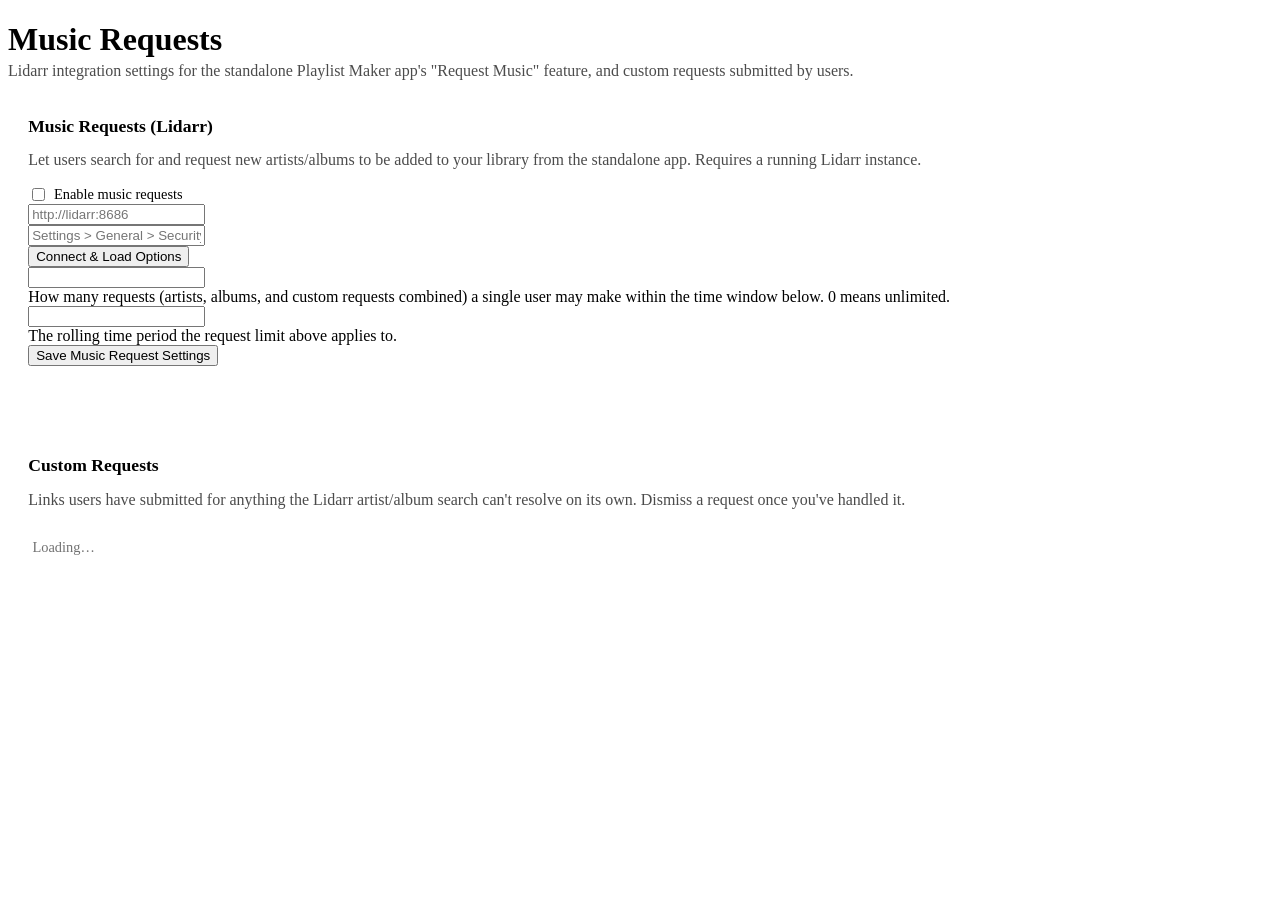
==== commit 4246bb1d: "Add per-artist album drilldown, custom requests, and trim the Dashboard page - Request an Artist: a " ====
--- a/src/Jellyfin.Plugin.PlaylistMaker/Web/playlistmaker.html
+++ b/src/Jellyfin.Plugin.PlaylistMaker/Web/playlistmaker.html
@@ -23,209 +23,17 @@
                     margin-top: 0;
                 }
 
-                .pmk-columns {
-                    display: grid;
-                    grid-template-columns: 1.1fr 1fr 1.1fr;
-                    gap: 1.5em;
-                    align-items: start;
-                    margin-top: 1.5em;
-                }
-
-                @media (max-width: 100em) {
-                    .pmk-columns {
-                        grid-template-columns: 1fr;
-                    }
-                }
-
-                .pmk-columns > * {
-                    min-width: 0;
-                }
-
                 .pmk-panel {
                     background: rgba(255, 255, 255, 0.04);
                     border: 1px solid rgba(255, 255, 255, 0.08);
                     border-radius: 0.6em;
                     padding: 1.2em;
-                    min-height: 30em;
-                    display: flex;
-                    flex-direction: column;
-                    min-width: 0;
+                    margin-bottom: 1.5em;
                 }
 
                 .pmk-panel h2 {
                     margin-top: 0;
                     font-size: 1.1em;
-                }
-
-                .pmk-searchRow {
-                    margin-bottom: 0.8em;
-                }
-
-                .pmk-searchInput {
-                    width: 100%;
-                }
-
-                .pmk-chipGroup {
-                    display: flex;
-                    flex-wrap: wrap;
-                    align-items: center;
-                    gap: 0.4em;
-                    margin-bottom: 0.6em;
-                }
-
-                .pmk-chipLabel {
-                    font-size: 0.8em;
-                    opacity: 0.6;
-                    margin-right: 0.3em;
-                }
-
-                .pmk-chip {
-                    border: 1px solid rgba(255, 255, 255, 0.2);
-                    background: transparent;
-                    color: inherit;
-                    border-radius: 999px;
-                    padding: 0.25em 0.9em;
-                    font-size: 0.85em;
-                    cursor: pointer;
-                    transition: background 0.15s ease, border-color 0.15s ease;
-                    max-width: 16em;
-                    overflow: hidden;
-                    text-overflow: ellipsis;
-                    white-space: nowrap;
-                }
-
-                .pmk-chip:hover {
-                    border-color: rgba(0, 164, 220, 0.8);
-                }
-
-                .pmk-chip.pmk-chipActive {
-                    background: rgba(0, 164, 220, 0.9);
-                    border-color: rgba(0, 164, 220, 0.9);
-                    color: #fff;
-                }
-
-                .pmk-browse {
-                    margin-top: 1.5em;
-                    min-height: 0;
-                }
-
-                .pmk-browseColumns {
-                    display: grid;
-                    grid-template-columns: 1fr 1fr;
-                    gap: 1.5em;
-                }
-
-                @media (max-width: 60em) {
-                    .pmk-browseColumns {
-                        grid-template-columns: 1fr;
-                    }
-                }
-
-                .pmk-browseGroupHeader {
-                    display: flex;
-                    align-items: center;
-                    justify-content: space-between;
-                    gap: 0.8em;
-                    margin-bottom: 0.5em;
-                }
-
-                .pmk-browseGroupHeader .pmk-chipLabel {
-                    font-size: 0.9em;
-                    margin-right: 0;
-                    flex-shrink: 0;
-                }
-
-                .pmk-filterInput {
-                    flex: 1;
-                    min-width: 0;
-                }
-
-                .pmk-chipEmpty {
-                    font-size: 0.85em;
-                    opacity: 0.55;
-                }
-
-                .pmk-results {
-                    flex: 1;
-                    overflow-y: auto;
-                    max-height: 42em;
-                }
-
-                .pmk-trackRow {
-                    display: flex;
-                    align-items: center;
-                    justify-content: space-between;
-                    gap: 0.6em;
-                    padding: 0.5em 0.3em;
-                    border-bottom: 1px solid rgba(255, 255, 255, 0.06);
-                }
-
-                .pmk-trackRow:last-child {
-                    border-bottom: none;
-                }
-
-                .pmk-trackInfo {
-                    min-width: 0;
-                    flex: 1;
-                }
-
-                .pmk-trackName {
-                    font-weight: 600;
-                    white-space: nowrap;
-                    overflow: hidden;
-                    text-overflow: ellipsis;
-                }
-
-                .pmk-trackMeta {
-                    font-size: 0.82em;
-                    opacity: 0.65;
-                    white-space: nowrap;
-                    overflow: hidden;
-                    text-overflow: ellipsis;
-                }
-
-                .pmk-trackReason {
-                    font-size: 0.78em;
-                    color: rgba(0, 164, 220, 0.9);
-                    margin-top: 0.15em;
-                }
-
-                .pmk-trackAction {
-                    flex-shrink: 0;
-                    border-radius: 999px;
-                    border: 1px solid rgba(255, 255, 255, 0.35);
-                    background: transparent;
-                    color: inherit;
-                    font-size: 0.85em;
-                    padding: 0.35em 1.1em;
-                    cursor: pointer;
-                }
-
-                .pmk-trackAction:hover {
-                    border-color: rgba(0, 164, 220, 0.9);
-                    color: rgba(0, 164, 220, 0.9);
-                }
-
-                .pmk-trackAction.pmk-removeAction:hover {
-                    border-color: #e0455b;
-                    color: #e0455b;
-                }
-
-                .pmk-empty {
-                    opacity: 0.55;
-                    font-size: 0.9em;
-                    padding: 1em 0.3em;
-                }
-
-                .pmk-draftMeta {
-                    display: flex;
-                    align-items: center;
-                    gap: 1em;
-                    margin-bottom: 0.4em;
-                }
-
-                .pmk-nameInput {
-                    flex: 1;
                 }
 
                 .pmk-publicToggle {
@@ -236,26 +44,6 @@
                     font-size: 0.9em;
                 }
 
-                .pmk-draftSummary {
-                    font-size: 0.82em;
-                    opacity: 0.65;
-                    margin-bottom: 0.5em;
-                }
-
-                .pmk-draftList {
-                    list-style: none;
-                    margin: 0;
-                    padding: 0;
-                    flex: 1;
-                    overflow-y: auto;
-                    max-height: 34em;
-                }
-
-                .pmk-saveButton {
-                    margin-top: 1em;
-                    width: 100%;
-                }
-
                 .pmk-status {
                     margin-top: 0.6em;
                     font-size: 0.85em;
@@ -270,45 +58,85 @@
                     color: #3fbf5f;
                 }
 
-                .pmk-recommendHeader {
+                .pmk-empty {
+                    opacity: 0.55;
+                    font-size: 0.9em;
+                    padding: 1em 0.3em;
+                }
+
+                .pmk-customRequestRow {
                     display: flex;
-                    align-items: center;
+                    align-items: flex-start;
                     justify-content: space-between;
-                }
-
-                .pmk-shuffleButton {
+                    gap: 0.9em;
+                    padding: 0.7em 0.3em;
+                    border-bottom: 1px solid rgba(255, 255, 255, 0.06);
+                }
+
+                .pmk-customRequestRow:last-child {
+                    border-bottom: none;
+                }
+
+                .pmk-customRequestInfo {
+                    min-width: 0;
+                    flex: 1;
+                }
+
+                .pmk-customRequestLink {
+                    font-weight: 600;
+                    color: rgba(0, 164, 220, 0.9);
+                    word-break: break-all;
+                }
+
+                .pmk-customRequestNote {
+                    font-size: 0.88em;
+                    opacity: 0.85;
+                    margin-top: 0.3em;
+                    white-space: pre-wrap;
+                }
+
+                .pmk-customRequestMeta {
+                    font-size: 0.78em;
+                    opacity: 0.55;
+                    margin-top: 0.3em;
+                }
+
+                .pmk-customRequestDismiss {
+                    flex-shrink: 0;
+                    border-radius: 0.25em;
+                    border: 1px solid rgba(255, 255, 255, 0.35);
                     background: transparent;
-                    border: 1px solid rgba(255, 255, 255, 0.2);
                     color: inherit;
-                    border-radius: 50%;
-                    width: 2.2em;
-                    height: 2.2em;
+                    font-size: 0.85em;
+                    padding: 0.4em 1em;
                     cursor: pointer;
-                    font-size: 1.1em;
-                }
-
-                .pmk-shuffleButton:hover {
-                    border-color: rgba(0, 164, 220, 0.9);
-                    color: rgba(0, 164, 220, 0.9);
-                }
-
-                .pmk-recommendHint {
-                    font-size: 0.82em;
-                    opacity: 0.65;
-                    margin-top: 0.3em;
+                }
+
+                .pmk-customRequestDismiss:hover:not(:disabled) {
+                    border-color: #e0455b;
+                    color: #e0455b;
+                }
+
+                .pmk-customRequestDismiss:disabled {
+                    opacity: 0.6;
+                    cursor: default;
+                }
+
+                [hidden] {
+                    display: none !important;
                 }
             </style>
 
             <div class="pmk-app">
 
                 <header class="pmk-header">
-                    <h1>Playlist Maker</h1>
-                    <p class="pmk-subtitle">Search your library, pick a starting genre or artist, and build a playlist with live recommendations &mdash; just like Spotify or Apple Music.</p>
+                    <h1>Music Requests</h1>
+                    <p class="pmk-subtitle">Lidarr integration settings for the standalone Playlist Maker app's "Request Music" feature, and custom requests submitted by users.</p>
                 </header>
 
-                <section class="pmk-panel pmk-lidarrSettings" style="margin-bottom: 1.5em;">
+                <section class="pmk-panel pmk-lidarrSettings">
                     <h2>Music Requests (Lidarr)</h2>
-                    <p class="pmk-subtitle">Let users search for and request new artists to be added to your library from the standalone app. Requires a running Lidarr instance.</p>
+                    <p class="pmk-subtitle">Let users search for and request new artists/albums to be added to your library from the standalone app. Requires a running Lidarr instance.</p>
 
                     <label class="pmk-publicToggle">
                         <input is="emby-checkbox" type="checkbox" id="pmkLidarrEnabled" />
@@ -337,7 +165,7 @@
 
                     <div class="inputContainer">
                         <input is="emby-input" id="pmkMaxRequestsPerUser" type="number" min="0" step="1" label="Max requests per user" />
-                        <div class="fieldDescription">How many artist requests a single user may make within the time window below. 0 means unlimited.</div>
+                        <div class="fieldDescription">How many requests (artists, albums, and custom requests combined) a single user may make within the time window below. 0 means unlimited.</div>
                     </div>
                     <div class="inputContainer">
                         <input is="emby-input" id="pmkRequestWindowHours" type="number" min="1" step="1" label="Time window (hours)" />
@@ -348,77 +176,11 @@
                     <div class="pmk-status" id="pmkLidarrSaveStatus"></div>
                 </section>
 
-                <div class="pmk-columns">
-
-                    <!-- Search column -->
-                    <section class="pmk-panel pmk-discover">
-                        <h2>Search</h2>
-
-                        <div class="pmk-searchRow">
-                            <input is="emby-input" id="pmkSearchInput" type="text" placeholder="Search tracks, artists, albums&hellip;" class="pmk-searchInput" />
-                        </div>
-
-                        <div class="pmk-results" id="pmkSearchResults">
-                            <p class="pmk-empty">Search above, or pick a genre / artist to get started.</p>
-                        </div>
-                    </section>
-
-                    <!-- Draft playlist column -->
-                    <section class="pmk-panel pmk-draft">
-                        <h2>Your Playlist</h2>
-
-                        <div class="pmk-draftMeta">
-                            <input is="emby-input" id="pmkPlaylistName" type="text" placeholder="Playlist name" class="pmk-nameInput" />
-                            <label class="pmk-publicToggle">
-                                <input is="emby-checkbox" type="checkbox" id="pmkPlaylistPublic" />
-                                <span>Public</span>
-                            </label>
-                        </div>
-
-                        <div class="pmk-draftSummary" id="pmkDraftSummary">0 tracks</div>
-
-                        <ol class="pmk-draftList" id="pmkDraftList">
-                            <li class="pmk-empty">Add tracks from Search or Recommended to build your playlist.</li>
-                        </ol>
-
-                        <button is="emby-button" type="button" id="pmkSaveButton" class="raised button-submit pmk-saveButton" disabled>
-                            Save Playlist
-                        </button>
-                        <div class="pmk-status" id="pmkStatus"></div>
-                    </section>
-
-                    <!-- Recommendations column -->
-                    <section class="pmk-panel pmk-recommend">
-                        <div class="pmk-recommendHeader">
-                            <h2>Recommended For You</h2>
-                            <button is="emby-button" type="button" id="pmkShuffleButton" class="pmk-shuffleButton" title="Refresh suggestions">&#8635;</button>
-                        </div>
-                        <p class="pmk-recommendHint" id="pmkRecommendHint">Popular in your library. Add a track or pick a genre/artist to personalize these.</p>
-                        <div class="pmk-results" id="pmkRecommendResults">
-                            <p class="pmk-empty">Loading recommendations&hellip;</p>
-                        </div>
-                    </section>
-
-                </div>
-
-                <section class="pmk-panel pmk-browse">
-                    <h2>Browse by Genre &amp; Artist</h2>
-                    <p class="pmk-subtitle">Pick a genre or artist to fill Search and Recommended For You with a tailored mix.</p>
-                    <div class="pmk-browseColumns">
-                        <div class="pmk-browseGroup">
-                            <div class="pmk-browseGroupHeader">
-                                <span class="pmk-chipLabel">Genres</span>
-                                <input is="emby-input" id="pmkGenreFilterInput" type="text" placeholder="Filter genres&hellip;" class="pmk-filterInput" />
-                            </div>
-                            <div class="pmk-chipGroup" id="pmkGenreChips"></div>
-                        </div>
-                        <div class="pmk-browseGroup">
-                            <div class="pmk-browseGroupHeader">
-                                <span class="pmk-chipLabel">Artists</span>
-                                <input is="emby-input" id="pmkArtistFilterInput" type="text" placeholder="Filter artists&hellip;" class="pmk-filterInput" />
-                            </div>
-                            <div class="pmk-chipGroup" id="pmkArtistChips"></div>
-                        </div>
+                <section class="pmk-panel pmk-customRequests">
+                    <h2>Custom Requests</h2>
+                    <p class="pmk-subtitle">Links users have submitted for anything the Lidarr artist/album search can't resolve on its own. Dismiss a request once you've handled it.</p>
+                    <div id="pmkCustomRequestsList">
+                        <p class="pmk-empty">Loading&hellip;</p>
                     </div>
                 </section>
             </div>
@@ -432,17 +194,9 @@
                         return;
                     }
 
-                    var CHIP_LIMIT = 24;
-
                     var PLUGIN_ID = 'f3b1a7f0-4b9a-4e9c-9c1e-8a2b6d5e7c11';
 
                     var state = {
-                        userId: null,
-                        draft: [],
-                        selectedGenres: new Set(),
-                        selectedArtists: new Set(),
-                        searchTimer: null,
-                        recommendTimer: null,
                         lidarrConfig: null
                     };
 
@@ -479,278 +233,15 @@
                         });
                     }
 
-                    function formatDuration(ticks) {
-                        if (!ticks) {
-                            return '';
-                        }
-                        var totalSeconds = Math.round(ticks / 10000000);
-                        var minutes = Math.floor(totalSeconds / 60);
-                        var seconds = totalSeconds % 60;
-                        return minutes + ':' + (seconds < 10 ? '0' : '') + seconds;
+                    function apiDelete(path) {
+                        var url = ApiClient.getUrl(path);
+                        return ApiClient.ajax({ type: 'DELETE', url: url });
                     }
 
                     function clearChildren(el) {
                         while (el.firstChild) {
                             el.removeChild(el.firstChild);
                         }
-                    }
-
-                    function trackMetaText(track) {
-                        var parts = [];
-                        if (track.Artists && track.Artists.length) {
-                            parts.push(track.Artists.join(', '));
-                        }
-                        if (track.Album) {
-                            parts.push(track.Album);
-                        }
-                        var duration = formatDuration(track.RunTimeTicks);
-                        if (duration) {
-                            parts.push(duration);
-                        }
-                        return parts.join(' • ');
-                    }
-
-                    function buildTrackRow(track, options) {
-                        var row = document.createElement('div');
-                        row.className = 'pmk-trackRow';
-
-                        var info = document.createElement('div');
-                        info.className = 'pmk-trackInfo';
-
-                        var name = document.createElement('div');
-                        name.className = 'pmk-trackName';
-                        name.textContent = track.Name;
-                        info.appendChild(name);
-
-                        var meta = document.createElement('div');
-                        meta.className = 'pmk-trackMeta';
-                        meta.textContent = trackMetaText(track);
-                        info.appendChild(meta);
-
-                        if (track.MatchReason) {
-                            var reason = document.createElement('div');
-                            reason.className = 'pmk-trackReason';
-                            reason.textContent = track.MatchReason;
-                            info.appendChild(reason);
-                        }
-
-                        row.appendChild(info);
-
-                        var action = document.createElement('button');
-                        action.type = 'button';
-                        action.className = 'pmk-trackAction' + (options.remove ? ' pmk-removeAction' : '');
-                        action.textContent = options.remove ? 'Remove' : 'Add';
-                        action.title = options.remove ? 'Remove from playlist' : 'Add to playlist';
-                        action.addEventListener('click', function () { options.onClick(track); });
-                        row.appendChild(action);
-
-                        return row;
-                    }
-
-                    function renderList(container, tracks, options) {
-                        clearChildren(container);
-                        if (!tracks || tracks.length === 0) {
-                            var empty = document.createElement('p');
-                            empty.className = 'pmk-empty';
-                            empty.textContent = options.emptyText;
-                            container.appendChild(empty);
-                            return;
-                        }
-                        tracks.forEach(function (track) {
-                            container.appendChild(buildTrackRow(track, options));
-                        });
-                    }
-
-                    // Strips everything but letters/digits before comparing, so "sam's", "sams",
-                    // and "sams'" are all treated as the same search term instead of punctuation
-                    // blocking the match.
-                    function normalizeForSearch(text) {
-                        return (text || '').toLowerCase().replace(/[^a-z0-9]/g, '');
-                    }
-
-                    function renderChips(container, label, items, selectedSet, filterInput) {
-                        function render() {
-                            clearChildren(container);
-                            var labelEl = document.createElement('span');
-                            labelEl.className = 'pmk-chipLabel';
-                            labelEl.textContent = label;
-                            container.appendChild(labelEl);
-
-                            var query = filterInput ? normalizeForSearch(filterInput.value) : '';
-                            var filtered = query
-                                ? items.filter(function (item) { return normalizeForSearch(item).indexOf(query) !== -1; })
-                                : items;
-
-                            if (query && filtered.length === 0) {
-                                var empty = document.createElement('span');
-                                empty.className = 'pmk-chipEmpty';
-                                empty.textContent = 'No matches.';
-                                container.appendChild(empty);
-                            }
-
-                            filtered.slice(0, CHIP_LIMIT).forEach(function (item) {
-                                var chip = document.createElement('button');
-                                chip.type = 'button';
-                                chip.className = 'pmk-chip' + (selectedSet.has(item) ? ' pmk-chipActive' : '');
-                                chip.textContent = item;
-                                chip.title = item;
-                                chip.addEventListener('click', function () {
-                                    if (selectedSet.has(item)) {
-                                        selectedSet.delete(item);
-                                    } else {
-                                        selectedSet.add(item);
-                                    }
-                                    chip.classList.toggle('pmk-chipActive');
-                                    scheduleRecommendationRefresh(0);
-                                });
-                                container.appendChild(chip);
-                            });
-                        }
-
-                        if (filterInput) {
-                            filterInput.addEventListener('input', render);
-                        }
-
-                        render();
-                    }
-
-                    function draftIds() {
-                        return state.draft.map(function (t) { return t.Id; });
-                    }
-
-                    function renderDraft() {
-                        var listEl = pageEl.querySelector('#pmkDraftList');
-                        var summaryEl = pageEl.querySelector('#pmkDraftSummary');
-                        var saveButton = pageEl.querySelector('#pmkSaveButton');
-
-                        renderList(listEl, state.draft, {
-                            remove: true,
-                            emptyText: 'Add tracks from Search or Recommended to build your playlist.',
-                            onClick: function (track) { removeFromDraft(track.Id); }
-                        });
-
-                        var totalTicks = state.draft.reduce(function (sum, t) { return sum + (t.RunTimeTicks || 0); }, 0);
-                        var totalMinutes = Math.round(totalTicks / 10000000 / 60);
-                        summaryEl.textContent = state.draft.length + (state.draft.length === 1 ? ' track' : ' tracks') +
-                            (totalMinutes > 0 ? ' • ~' + totalMinutes + ' min' : '');
-
-                        saveButton.disabled = state.draft.length === 0;
-                    }
-
-                    function addToDraft(track) {
-                        if (state.draft.some(function (t) { return t.Id === track.Id; })) {
-                            return;
-                        }
-                        state.draft.push(track);
-                        renderDraft();
-                        scheduleRecommendationRefresh(0);
-                    }
-
-                    function removeFromDraft(id) {
-                        state.draft = state.draft.filter(function (t) { return t.Id !== id; });
-                        renderDraft();
-                        scheduleRecommendationRefresh(0);
-                    }
-
-                    function showStatus(message, isError) {
-                        var statusEl = pageEl.querySelector('#pmkStatus');
-                        statusEl.textContent = message;
-                        statusEl.className = 'pmk-status ' + (isError ? 'pmk-statusError' : 'pmk-statusOk');
-                    }
-
-                    function runSearch(query) {
-                        var resultsEl = pageEl.querySelector('#pmkSearchResults');
-                        if (!query) {
-                            renderList(resultsEl, [], { emptyText: 'Search above, or pick a genre / artist to get started.' });
-                            return;
-                        }
-                        apiGet('PlaylistMaker/Search', { userId: state.userId, query: query, limit: 30 })
-                            .then(function (tracks) {
-                                renderList(resultsEl, tracks, {
-                                    remove: false,
-                                    emptyText: 'No matches found.',
-                                    onClick: addToDraft
-                                });
-                            })
-                            .catch(function (err) {
-                                renderList(resultsEl, [], { emptyText: 'Search failed: ' + (err && err.statusText ? err.statusText : 'unknown error') });
-                            });
-                    }
-
-                    function scheduleRecommendationRefresh(delay) {
-                        window.clearTimeout(state.recommendTimer);
-                        state.recommendTimer = window.setTimeout(refreshRecommendations, delay === undefined ? 250 : delay);
-                    }
-
-                    function refreshRecommendations() {
-                        var resultsEl = pageEl.querySelector('#pmkRecommendResults');
-                        var hintEl = pageEl.querySelector('#pmkRecommendHint');
-
-                        var hasSeed = state.draft.length > 0 || state.selectedGenres.size > 0 || state.selectedArtists.size > 0;
-                        hintEl.textContent = hasSeed
-                            ? 'Based on the tracks and genres/artists you’ve picked.'
-                            : 'Popular in your library. Add a track or pick a genre/artist to personalize these.';
-
-                        apiGet('PlaylistMaker/Recommendations', {
-                            userId: state.userId,
-                            seedItemIds: draftIds(),
-                            seedGenres: Array.from(state.selectedGenres),
-                            seedArtists: Array.from(state.selectedArtists),
-                            excludeItemIds: draftIds(),
-                            limit: 20
-                        }).then(function (tracks) {
-                            renderList(resultsEl, tracks, {
-                                remove: false,
-                                emptyText: 'No recommendations yet — try adding a track or picking a genre/artist.',
-                                onClick: addToDraft
-                            });
-                        }).catch(function (err) {
-                            renderList(resultsEl, [], { emptyText: 'Could not load recommendations: ' + (err && err.statusText ? err.statusText : 'unknown error') });
-                        });
-                    }
-
-                    function loadFacets() {
-                        apiGet('PlaylistMaker/Genres', { userId: state.userId }).then(function (genres) {
-                            renderChips(
-                                pageEl.querySelector('#pmkGenreChips'), 'Genres', genres || [], state.selectedGenres,
-                                pageEl.querySelector('#pmkGenreFilterInput'));
-                        }).catch(function () { /* non-fatal */ });
-
-                        apiGet('PlaylistMaker/Artists', { userId: state.userId }).then(function (artists) {
-                            renderChips(
-                                pageEl.querySelector('#pmkArtistChips'), 'Artists', artists || [], state.selectedArtists,
-                                pageEl.querySelector('#pmkArtistFilterInput'));
-                        }).catch(function () { /* non-fatal */ });
-                    }
-
-                    function savePlaylist() {
-                        var nameInput = pageEl.querySelector('#pmkPlaylistName');
-                        var publicCheckbox = pageEl.querySelector('#pmkPlaylistPublic');
-                        var saveButton = pageEl.querySelector('#pmkSaveButton');
-                        var name = nameInput.value.trim();
-
-                        if (!name) {
-                            showStatus('Give your playlist a name first.', true);
-                            return;
-                        }
-                        if (state.draft.length === 0) {
-                            showStatus('Add at least one track first.', true);
-                            return;
-                        }
-
-                        saveButton.disabled = true;
-                        apiPostJson('PlaylistMaker/Playlists', {
-                            Name: name,
-                            UserId: state.userId,
-                            ItemIds: draftIds(),
-                            Public: !!publicCheckbox.checked
-                        }).then(function () {
-                            showStatus('Saved "' + name + '" with ' + state.draft.length + ' tracks.', false);
-                        }).catch(function (err) {
-                            showStatus('Could not save playlist: ' + (err && err.statusText ? err.statusText : 'unknown error'), true);
-                        }).finally(function () {
-                            saveButton.disabled = state.draft.length === 0;
-                        });
                     }
 
                     function populateSelect(selectEl, options, selectedValue) {
@@ -860,27 +351,87 @@
                         });
                     }
 
+                    function formatTimestamp(iso) {
+                        try {
+                            return new Date(iso).toLocaleString();
+                        } catch (e) {
+                            return iso;
+                        }
+                    }
+
+                    function buildCustomRequestRow(request) {
+                        var row = document.createElement('div');
+                        row.className = 'pmk-customRequestRow';
+
+                        var info = document.createElement('div');
+                        info.className = 'pmk-customRequestInfo';
+
+                        var link = document.createElement('a');
+                        link.className = 'pmk-customRequestLink';
+                        link.href = request.Link;
+                        link.target = '_blank';
+                        link.rel = 'noopener noreferrer';
+                        link.textContent = request.Link;
+                        info.appendChild(link);
+
+                        if (request.Note) {
+                            var note = document.createElement('div');
+                            note.className = 'pmk-customRequestNote';
+                            note.textContent = request.Note;
+                            info.appendChild(note);
+                        }
+
+                        var meta = document.createElement('div');
+                        meta.className = 'pmk-customRequestMeta';
+                        meta.textContent = request.UserName + ' • ' + formatTimestamp(request.SubmittedAt);
+                        info.appendChild(meta);
+
+                        row.appendChild(info);
+
+                        var dismiss = document.createElement('button');
+                        dismiss.type = 'button';
+                        dismiss.className = 'pmk-customRequestDismiss';
+                        dismiss.textContent = 'Dismiss';
+                        dismiss.addEventListener('click', function () {
+                            dismiss.disabled = true;
+                            apiDelete('PlaylistMaker/CustomRequests/' + request.Id).then(function () {
+                                row.remove();
+                            }).catch(function () {
+                                dismiss.disabled = false;
+                            });
+                        });
+                        row.appendChild(dismiss);
+
+                        return row;
+                    }
+
+                    function loadCustomRequests() {
+                        var listEl = pageEl.querySelector('#pmkCustomRequestsList');
+                        apiGet('PlaylistMaker/CustomRequests').then(function (requests) {
+                            clearChildren(listEl);
+                            if (!requests || requests.length === 0) {
+                                var empty = document.createElement('p');
+                                empty.className = 'pmk-empty';
+                                empty.textContent = 'No custom requests yet.';
+                                listEl.appendChild(empty);
+                                return;
+                            }
+                            requests.forEach(function (request) {
+                                listEl.appendChild(buildCustomRequestRow(request));
+                            });
+                        }).catch(function () {
+                            clearChildren(listEl);
+                            var err = document.createElement('p');
+                            err.className = 'pmk-empty';
+                            err.textContent = 'Could not load custom requests.';
+                            listEl.appendChild(err);
+                        });
+                    }
+
                     function init() {
-                        state.userId = ApiClient.getCurrentUserId();
-                        state.draft = [];
-                        state.selectedGenres = new Set();
-                        state.selectedArtists = new Set();
-
-                        renderDraft();
-                        loadFacets();
-                        refreshRecommendations();
                         loadLidarrConfig();
-
-                        var searchInput = pageEl.querySelector('#pmkSearchInput');
-                        searchInput.value = '';
-                        searchInput.addEventListener('input', function () {
-                            var value = searchInput.value.trim();
-                            window.clearTimeout(state.searchTimer);
-                            state.searchTimer = window.setTimeout(function () { runSearch(value); }, 300);
-                        });
-
-                        pageEl.querySelector('#pmkSaveButton').addEventListener('click', savePlaylist);
-                        pageEl.querySelector('#pmkShuffleButton').addEventListener('click', function () { refreshRecommendations(); });
+                        loadCustomRequests();
+
                         pageEl.querySelector('#pmkLidarrTestButton').addEventListener('click', connectLidarr);
                         pageEl.querySelector('#pmkLidarrSaveButton').addEventListener('click', saveLidarrSettings);
                     }
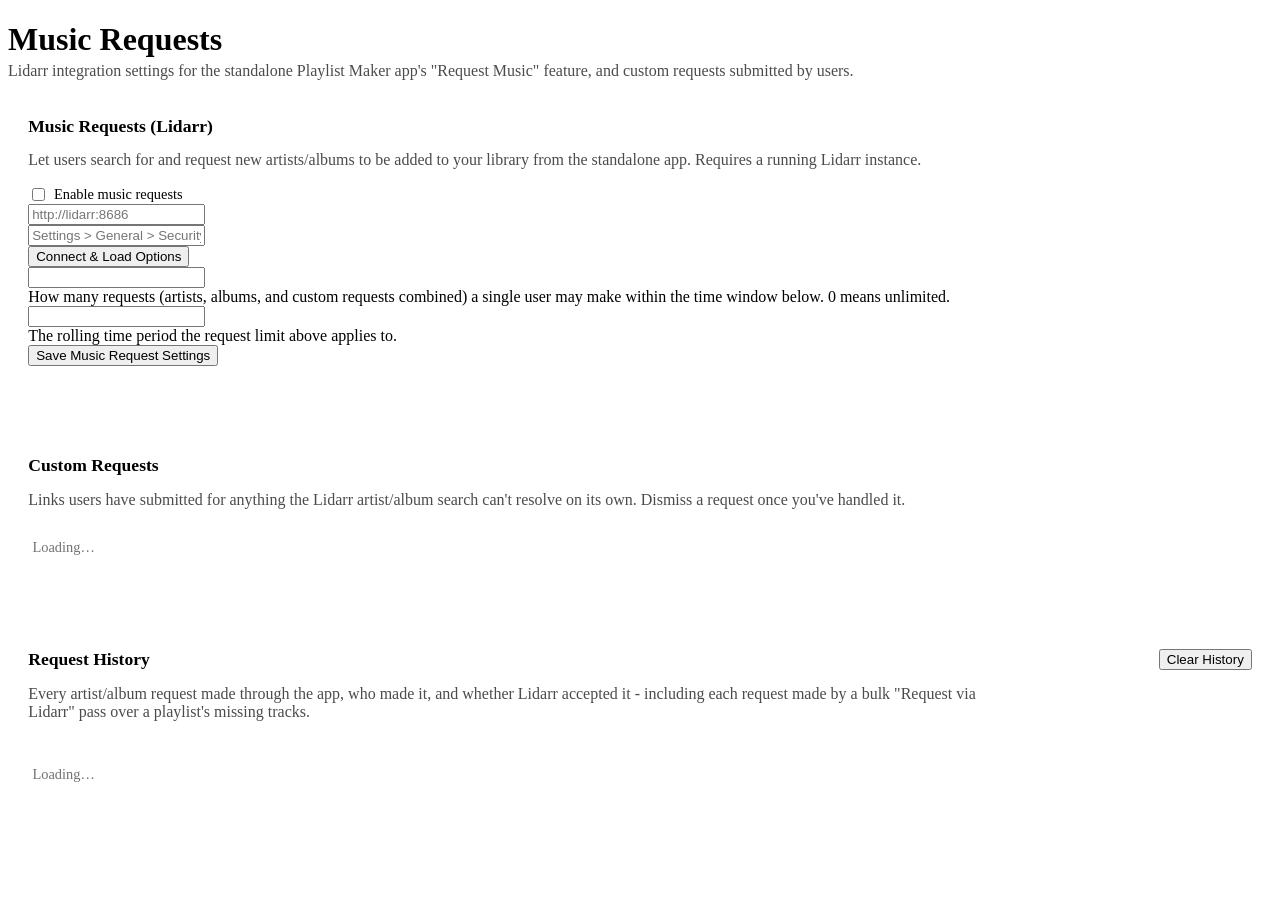
==== commit bdd0cf95: "Add Lidarr request history with requesting user Adds a "Request History" section to the Music Reques" ====
--- a/src/Jellyfin.Plugin.PlaylistMaker/Web/playlistmaker.html
+++ b/src/Jellyfin.Plugin.PlaylistMaker/Web/playlistmaker.html
@@ -122,6 +122,70 @@
                     cursor: default;
                 }
 
+                .pmk-panelHeaderRow {
+                    display: flex;
+                    align-items: flex-start;
+                    justify-content: space-between;
+                    gap: 1em;
+                }
+
+                .pmk-panelHeaderRow h2 {
+                    margin-top: 0;
+                }
+
+                .pmk-historyRow {
+                    display: flex;
+                    align-items: flex-start;
+                    justify-content: space-between;
+                    gap: 0.9em;
+                    padding: 0.6em 0.3em;
+                    border-bottom: 1px solid rgba(255, 255, 255, 0.06);
+                }
+
+                .pmk-historyRow:last-child {
+                    border-bottom: none;
+                }
+
+                .pmk-historyInfo {
+                    min-width: 0;
+                    flex: 1;
+                }
+
+                .pmk-historyTitle {
+                    font-weight: 600;
+                }
+
+                .pmk-historyMeta {
+                    font-size: 0.78em;
+                    opacity: 0.55;
+                    margin-top: 0.3em;
+                }
+
+                .pmk-historyError {
+                    font-size: 0.85em;
+                    color: #e0455b;
+                    margin-top: 0.3em;
+                }
+
+                .pmk-historyBadge {
+                    flex-shrink: 0;
+                    padding: 0.15em 0.7em;
+                    border-radius: 999px;
+                    font-size: 0.78em;
+                    font-weight: 600;
+                    white-space: nowrap;
+                }
+
+                .pmk-historyBadgeOk {
+                    background: rgba(63, 191, 95, 0.18);
+                    color: #3fbf5f;
+                }
+
+                .pmk-historyBadgeFail {
+                    background: rgba(224, 69, 91, 0.18);
+                    color: #e0455b;
+                }
+
                 [hidden] {
                     display: none !important;
                 }
@@ -180,6 +244,19 @@
                     <h2>Custom Requests</h2>
                     <p class="pmk-subtitle">Links users have submitted for anything the Lidarr artist/album search can't resolve on its own. Dismiss a request once you've handled it.</p>
                     <div id="pmkCustomRequestsList">
+                        <p class="pmk-empty">Loading&hellip;</p>
+                    </div>
+                </section>
+
+                <section class="pmk-panel pmk-requestHistory">
+                    <div class="pmk-panelHeaderRow">
+                        <div>
+                            <h2>Request History</h2>
+                            <p class="pmk-subtitle">Every artist/album request made through the app, who made it, and whether Lidarr accepted it - including each request made by a bulk "Request via Lidarr" pass over a playlist's missing tracks.</p>
+                        </div>
+                        <button is="emby-button" type="button" id="pmkClearHistoryButton" class="raised">Clear History</button>
+                    </div>
+                    <div id="pmkRequestHistoryList">
                         <p class="pmk-empty">Loading&hellip;</p>
                     </div>
                 </section>
@@ -428,12 +505,87 @@
                         });
                     }
 
+                    function buildHistoryRow(record) {
+                        var row = document.createElement('div');
+                        row.className = 'pmk-historyRow';
+
+                        var info = document.createElement('div');
+                        info.className = 'pmk-historyInfo';
+
+                        var title = document.createElement('div');
+                        title.className = 'pmk-historyTitle';
+                        title.textContent = record.RequestType === 'Album'
+                            ? (record.ArtistName + ' – ' + record.AlbumTitle)
+                            : record.ArtistName;
+                        info.appendChild(title);
+
+                        var meta = document.createElement('div');
+                        meta.className = 'pmk-historyMeta';
+                        meta.textContent = record.RequestType + ' request • ' + record.UserName + ' • ' + formatTimestamp(record.RequestedAt);
+                        info.appendChild(meta);
+
+                        if (!record.Succeeded && record.ErrorMessage) {
+                            var err = document.createElement('div');
+                            err.className = 'pmk-historyError';
+                            err.textContent = record.ErrorMessage;
+                            info.appendChild(err);
+                        }
+
+                        row.appendChild(info);
+
+                        var badge = document.createElement('span');
+                        badge.className = 'pmk-historyBadge ' + (record.Succeeded ? 'pmk-historyBadgeOk' : 'pmk-historyBadgeFail');
+                        badge.textContent = record.Succeeded ? 'Requested' : 'Failed';
+                        row.appendChild(badge);
+
+                        return row;
+                    }
+
+                    function loadRequestHistory() {
+                        var listEl = pageEl.querySelector('#pmkRequestHistoryList');
+                        apiGet('PlaylistMaker/MusicRequests/History').then(function (records) {
+                            clearChildren(listEl);
+                            if (!records || records.length === 0) {
+                                var empty = document.createElement('p');
+                                empty.className = 'pmk-empty';
+                                empty.textContent = 'No requests yet.';
+                                listEl.appendChild(empty);
+                                return;
+                            }
+                            records.forEach(function (record) {
+                                listEl.appendChild(buildHistoryRow(record));
+                            });
+                        }).catch(function () {
+                            clearChildren(listEl);
+                            var err = document.createElement('p');
+                            err.className = 'pmk-empty';
+                            err.textContent = 'Could not load request history.';
+                            listEl.appendChild(err);
+                        });
+                    }
+
+                    function clearRequestHistory() {
+                        if (!window.confirm('Clear all Lidarr request history? This cannot be undone.')) {
+                            return;
+                        }
+
+                        var button = pageEl.querySelector('#pmkClearHistoryButton');
+                        button.disabled = true;
+                        apiDelete('PlaylistMaker/MusicRequests/History').then(function () {
+                            loadRequestHistory();
+                        }).finally(function () {
+                            button.disabled = false;
+                        });
+                    }
+
                     function init() {
                         loadLidarrConfig();
                         loadCustomRequests();
+                        loadRequestHistory();
 
                         pageEl.querySelector('#pmkLidarrTestButton').addEventListener('click', connectLidarr);
                         pageEl.querySelector('#pmkLidarrSaveButton').addEventListener('click', saveLidarrSettings);
+                        pageEl.querySelector('#pmkClearHistoryButton').addEventListener('click', clearRequestHistory);
                     }
 
                     pageEl.addEventListener('pageshow', init);
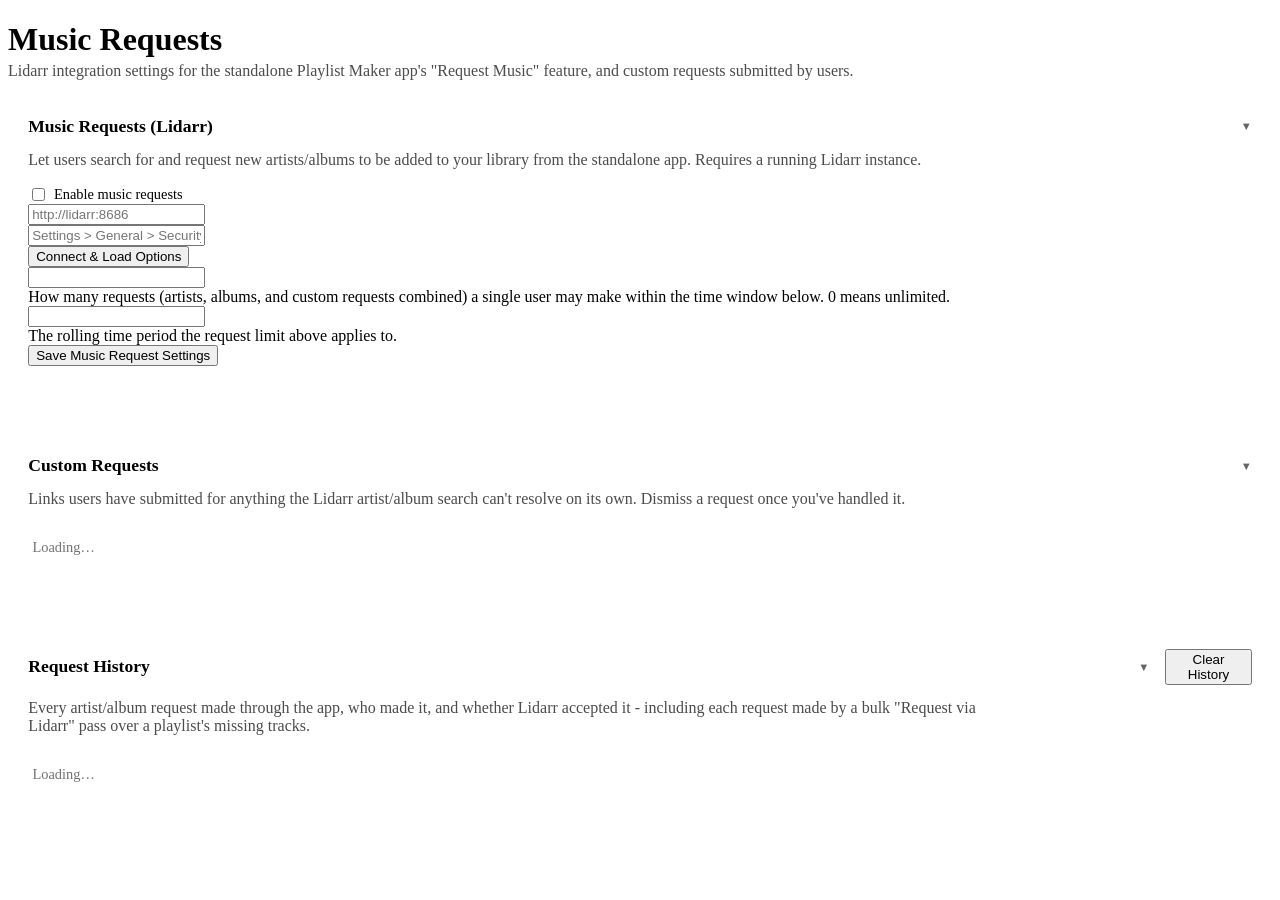
==== commit 5354799a: "Collapsible admin sections, touch-friendlier standalone app Music Requests admin page: Lidarr config" ====
--- a/src/Jellyfin.Plugin.PlaylistMaker/Web/playlistmaker.html
+++ b/src/Jellyfin.Plugin.PlaylistMaker/Web/playlistmaker.html
@@ -124,13 +124,53 @@
 
                 .pmk-panelHeaderRow {
                     display: flex;
-                    align-items: flex-start;
+                    align-items: center;
                     justify-content: space-between;
                     gap: 1em;
                 }
 
                 .pmk-panelHeaderRow h2 {
                     margin-top: 0;
+                }
+
+                .pmk-panelToggle {
+                    display: flex;
+                    align-items: center;
+                    justify-content: space-between;
+                    width: 100%;
+                    min-width: 0;
+                    background: none;
+                    border: none;
+                    padding: 0;
+                    margin: 0;
+                    color: inherit;
+                    font: inherit;
+                    text-align: left;
+                    cursor: pointer;
+                }
+
+                .pmk-panelToggle h2 {
+                    margin: 0;
+                }
+
+                .pmk-panelToggleChevron {
+                    flex-shrink: 0;
+                    margin-left: 0.8em;
+                    font-size: 0.7em;
+                    opacity: 0.6;
+                    transition: transform 0.15s ease;
+                }
+
+                .pmk-panel.pmk-collapsed .pmk-panelToggleChevron {
+                    transform: rotate(-90deg);
+                }
+
+                .pmk-panelBody {
+                    margin-top: 0.9em;
+                }
+
+                .pmk-panel.pmk-collapsed .pmk-panelBody {
+                    display: none;
                 }
 
                 .pmk-historyRow {
@@ -198,66 +238,79 @@
                     <p class="pmk-subtitle">Lidarr integration settings for the standalone Playlist Maker app's "Request Music" feature, and custom requests submitted by users.</p>
                 </header>
 
-                <section class="pmk-panel pmk-lidarrSettings">
-                    <h2>Music Requests (Lidarr)</h2>
-                    <p class="pmk-subtitle">Let users search for and request new artists/albums to be added to your library from the standalone app. Requires a running Lidarr instance.</p>
-
-                    <label class="pmk-publicToggle">
-                        <input is="emby-checkbox" type="checkbox" id="pmkLidarrEnabled" />
-                        <span>Enable music requests</span>
-                    </label>
-
-                    <div class="inputContainer">
-                        <input is="emby-input" id="pmkLidarrBaseUrl" type="text" label="Lidarr URL" placeholder="http://lidarr:8686" />
-                    </div>
-                    <div class="inputContainer">
-                        <input is="emby-input" id="pmkLidarrApiKey" type="text" label="Lidarr API Key" placeholder="Settings &gt; General &gt; Security in Lidarr" />
-                    </div>
-
-                    <button is="emby-button" type="button" id="pmkLidarrTestButton" class="raised">Connect &amp; Load Options</button>
-                    <span class="pmk-status" id="pmkLidarrTestStatus"></span>
-
-                    <div class="inputContainer" id="pmkLidarrRootFolderField" hidden>
-                        <select is="emby-select" id="pmkLidarrRootFolder" label="Root Folder"></select>
-                    </div>
-                    <div class="inputContainer" id="pmkLidarrQualityField" hidden>
-                        <select is="emby-select" id="pmkLidarrQualityProfile" label="Quality Profile"></select>
-                    </div>
-                    <div class="inputContainer" id="pmkLidarrMetadataField" hidden>
-                        <select is="emby-select" id="pmkLidarrMetadataProfile" label="Metadata Profile"></select>
-                    </div>
-
-                    <div class="inputContainer">
-                        <input is="emby-input" id="pmkMaxRequestsPerUser" type="number" min="0" step="1" label="Max requests per user" />
-                        <div class="fieldDescription">How many requests (artists, albums, and custom requests combined) a single user may make within the time window below. 0 means unlimited.</div>
-                    </div>
-                    <div class="inputContainer">
-                        <input is="emby-input" id="pmkRequestWindowHours" type="number" min="1" step="1" label="Time window (hours)" />
-                        <div class="fieldDescription">The rolling time period the request limit above applies to.</div>
-                    </div>
-
-                    <button is="emby-button" type="button" id="pmkLidarrSaveButton" class="raised button-submit">Save Music Request Settings</button>
-                    <div class="pmk-status" id="pmkLidarrSaveStatus"></div>
-                </section>
-
-                <section class="pmk-panel pmk-customRequests">
-                    <h2>Custom Requests</h2>
-                    <p class="pmk-subtitle">Links users have submitted for anything the Lidarr artist/album search can't resolve on its own. Dismiss a request once you've handled it.</p>
-                    <div id="pmkCustomRequestsList">
-                        <p class="pmk-empty">Loading&hellip;</p>
+                <section class="pmk-panel pmk-lidarrSettings" data-collapsible-key="lidarr">
+                    <button type="button" class="pmk-panelToggle" aria-expanded="true" aria-controls="pmkLidarrSettingsBody">
+                        <h2>Music Requests (Lidarr)</h2>
+                        <span class="pmk-panelToggleChevron" aria-hidden="true">&#9660;</span>
+                    </button>
+                    <div class="pmk-panelBody" id="pmkLidarrSettingsBody">
+                        <p class="pmk-subtitle">Let users search for and request new artists/albums to be added to your library from the standalone app. Requires a running Lidarr instance.</p>
+
+                        <label class="pmk-publicToggle">
+                            <input is="emby-checkbox" type="checkbox" id="pmkLidarrEnabled" />
+                            <span>Enable music requests</span>
+                        </label>
+
+                        <div class="inputContainer">
+                            <input is="emby-input" id="pmkLidarrBaseUrl" type="text" label="Lidarr URL" placeholder="http://lidarr:8686" />
+                        </div>
+                        <div class="inputContainer">
+                            <input is="emby-input" id="pmkLidarrApiKey" type="text" label="Lidarr API Key" placeholder="Settings &gt; General &gt; Security in Lidarr" />
+                        </div>
+
+                        <button is="emby-button" type="button" id="pmkLidarrTestButton" class="raised">Connect &amp; Load Options</button>
+                        <span class="pmk-status" id="pmkLidarrTestStatus"></span>
+
+                        <div class="inputContainer" id="pmkLidarrRootFolderField" hidden>
+                            <select is="emby-select" id="pmkLidarrRootFolder" label="Root Folder"></select>
+                        </div>
+                        <div class="inputContainer" id="pmkLidarrQualityField" hidden>
+                            <select is="emby-select" id="pmkLidarrQualityProfile" label="Quality Profile"></select>
+                        </div>
+                        <div class="inputContainer" id="pmkLidarrMetadataField" hidden>
+                            <select is="emby-select" id="pmkLidarrMetadataProfile" label="Metadata Profile"></select>
+                        </div>
+
+                        <div class="inputContainer">
+                            <input is="emby-input" id="pmkMaxRequestsPerUser" type="number" min="0" step="1" label="Max requests per user" />
+                            <div class="fieldDescription">How many requests (artists, albums, and custom requests combined) a single user may make within the time window below. 0 means unlimited.</div>
+                        </div>
+                        <div class="inputContainer">
+                            <input is="emby-input" id="pmkRequestWindowHours" type="number" min="1" step="1" label="Time window (hours)" />
+                            <div class="fieldDescription">The rolling time period the request limit above applies to.</div>
+                        </div>
+
+                        <button is="emby-button" type="button" id="pmkLidarrSaveButton" class="raised button-submit">Save Music Request Settings</button>
+                        <div class="pmk-status" id="pmkLidarrSaveStatus"></div>
                     </div>
                 </section>
 
-                <section class="pmk-panel pmk-requestHistory">
+                <section class="pmk-panel pmk-customRequests" data-collapsible-key="customRequests">
+                    <button type="button" class="pmk-panelToggle" aria-expanded="true" aria-controls="pmkCustomRequestsBody">
+                        <h2>Custom Requests</h2>
+                        <span class="pmk-panelToggleChevron" aria-hidden="true">&#9660;</span>
+                    </button>
+                    <div class="pmk-panelBody" id="pmkCustomRequestsBody">
+                        <p class="pmk-subtitle">Links users have submitted for anything the Lidarr artist/album search can't resolve on its own. Dismiss a request once you've handled it.</p>
+                        <div id="pmkCustomRequestsList">
+                            <p class="pmk-empty">Loading&hellip;</p>
+                        </div>
+                    </div>
+                </section>
+
+                <section class="pmk-panel pmk-requestHistory" data-collapsible-key="history">
                     <div class="pmk-panelHeaderRow">
-                        <div>
+                        <button type="button" class="pmk-panelToggle" aria-expanded="true" aria-controls="pmkRequestHistoryBody">
                             <h2>Request History</h2>
-                            <p class="pmk-subtitle">Every artist/album request made through the app, who made it, and whether Lidarr accepted it - including each request made by a bulk "Request via Lidarr" pass over a playlist's missing tracks.</p>
-                        </div>
+                            <span class="pmk-panelToggleChevron" aria-hidden="true">&#9660;</span>
+                        </button>
                         <button is="emby-button" type="button" id="pmkClearHistoryButton" class="raised">Clear History</button>
                     </div>
-                    <div id="pmkRequestHistoryList">
-                        <p class="pmk-empty">Loading&hellip;</p>
+                    <div class="pmk-panelBody" id="pmkRequestHistoryBody">
+                        <p class="pmk-subtitle">Every artist/album request made through the app, who made it, and whether Lidarr accepted it - including each request made by a bulk "Request via Lidarr" pass over a playlist's missing tracks.</p>
+                        <div id="pmkRequestHistoryList">
+                            <p class="pmk-empty">Loading&hellip;</p>
+                        </div>
                     </div>
                 </section>
             </div>
@@ -578,10 +631,63 @@
                         });
                     }
 
+                    var COLLAPSE_STORAGE_PREFIX = 'pmkAdminSectionCollapsed:';
+
+                    function isSectionCollapsed(key) {
+                        try {
+                            return localStorage.getItem(COLLAPSE_STORAGE_PREFIX + key) === '1';
+                        } catch (e) {
+                            return false;
+                        }
+                    }
+
+                    function setSectionCollapsed(key, collapsed) {
+                        try {
+                            if (collapsed) {
+                                localStorage.setItem(COLLAPSE_STORAGE_PREFIX + key, '1');
+                            } else {
+                                localStorage.removeItem(COLLAPSE_STORAGE_PREFIX + key);
+                            }
+                        } catch (e) {
+                            // Collapse state just won't persist across visits - not worth failing over.
+                        }
+                    }
+
+                    // Every settings section (Lidarr config, Custom Requests, Request History) can be
+                    // collapsed independently, remembered per-browser via localStorage - useful once
+                    // there's more than a screenful of settings/history to scroll past, especially on
+                    // a phone/tablet screen.
+                    function initCollapsiblePanels() {
+                        var panels = pageEl.querySelectorAll('[data-collapsible-key]');
+                        panels.forEach(function (panel) {
+                            var key = panel.getAttribute('data-collapsible-key');
+                            var toggle = panel.querySelector('.pmk-panelToggle');
+                            if (!toggle || toggle.dataset.pmkBound === '1') {
+                                return;
+                            }
+
+                            toggle.dataset.pmkBound = '1';
+
+                            function applyState(collapsed) {
+                                panel.classList.toggle('pmk-collapsed', collapsed);
+                                toggle.setAttribute('aria-expanded', collapsed ? 'false' : 'true');
+                            }
+
+                            applyState(isSectionCollapsed(key));
+
+                            toggle.addEventListener('click', function () {
+                                var collapsed = !panel.classList.contains('pmk-collapsed');
+                                applyState(collapsed);
+                                setSectionCollapsed(key, collapsed);
+                            });
+                        });
+                    }
+
                     function init() {
                         loadLidarrConfig();
                         loadCustomRequests();
                         loadRequestHistory();
+                        initCollapsiblePanels();
 
                         pageEl.querySelector('#pmkLidarrTestButton').addEventListener('click', connectLidarr);
                         pageEl.querySelector('#pmkLidarrSaveButton').addEventListener('click', saveLidarrSettings);
